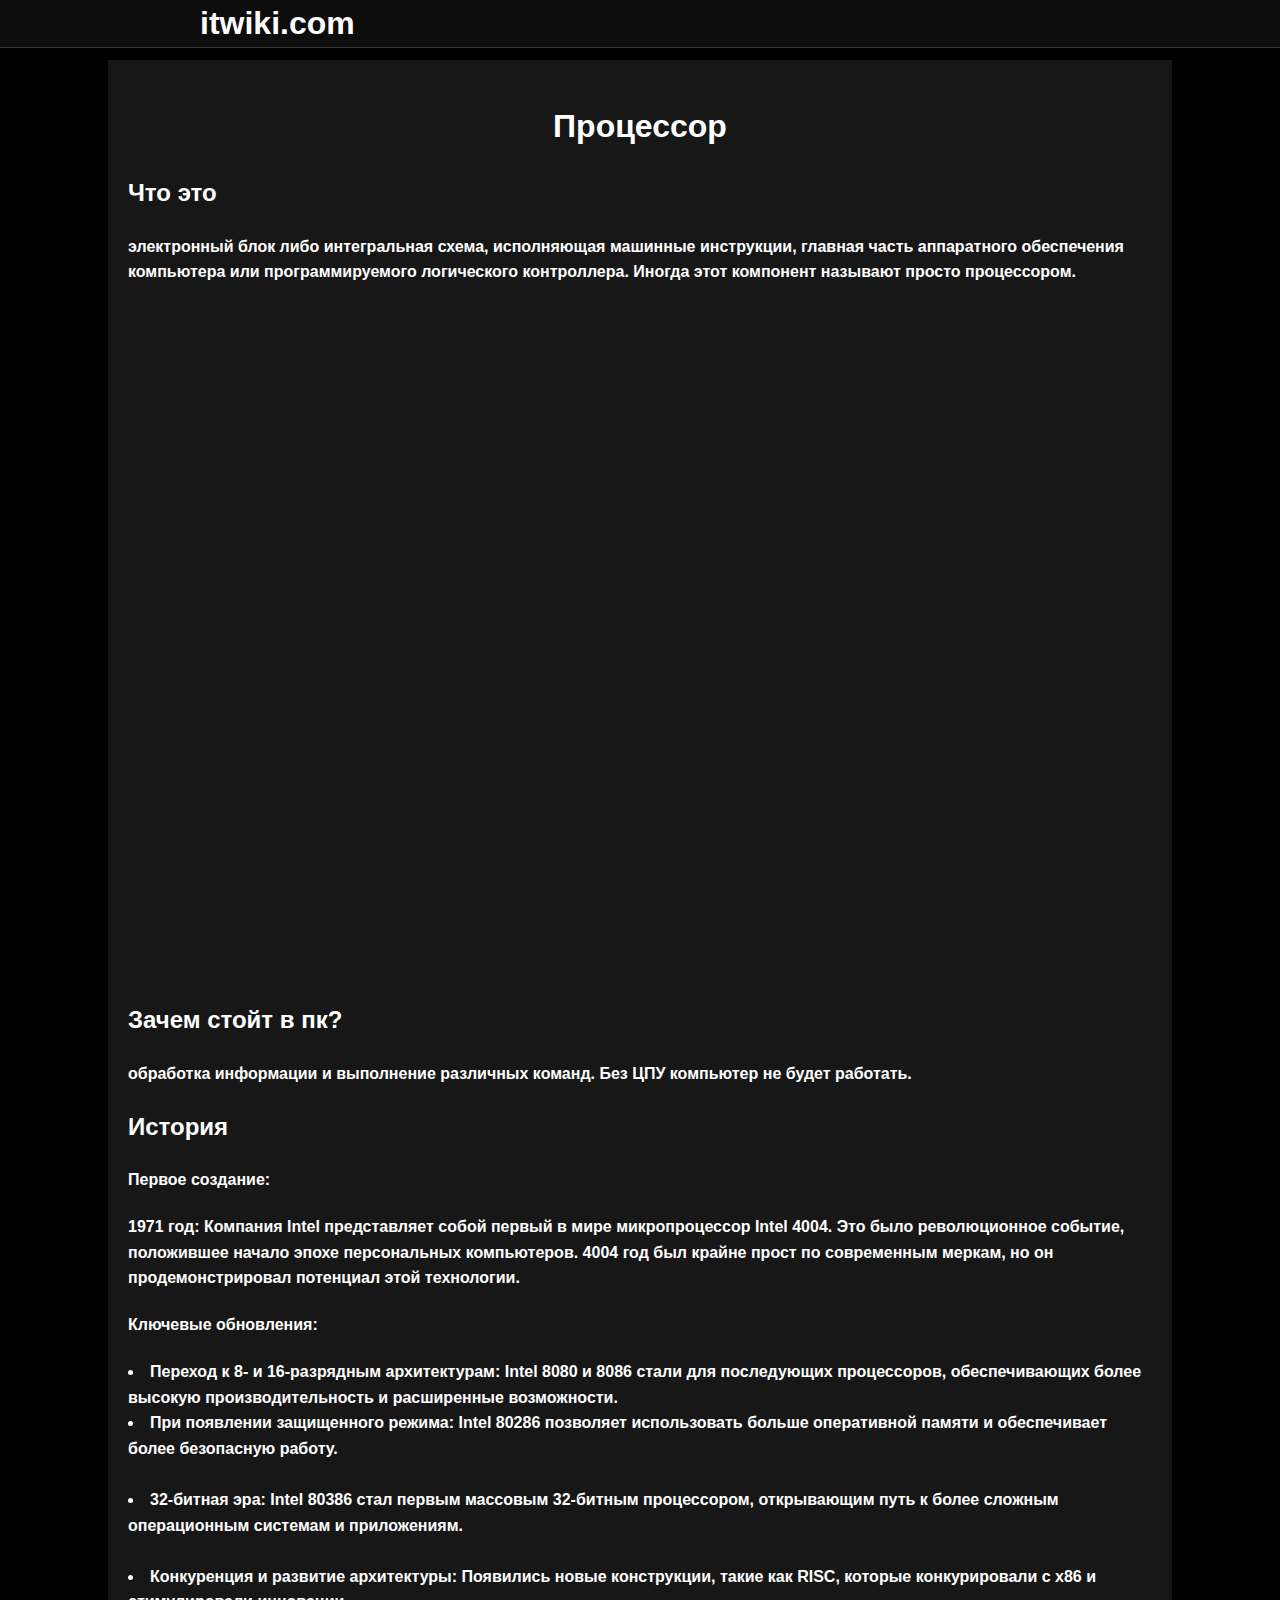
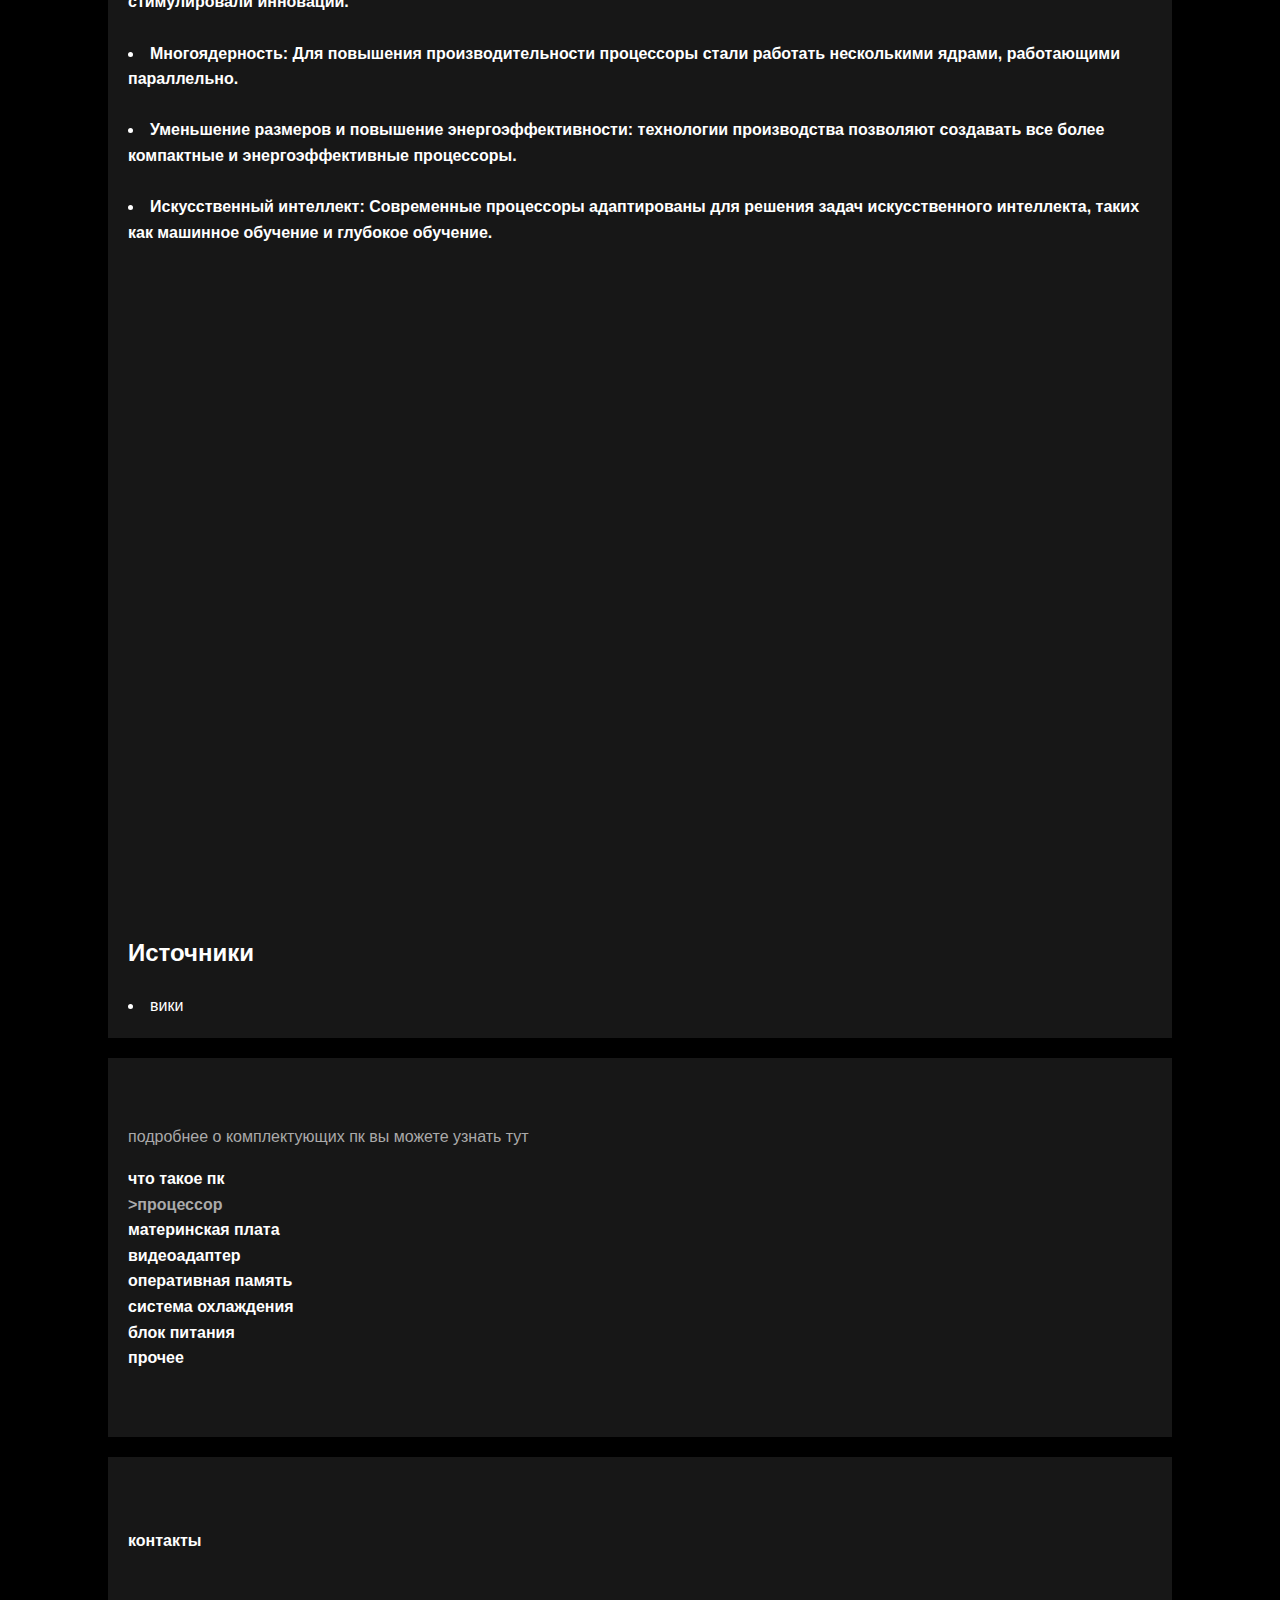
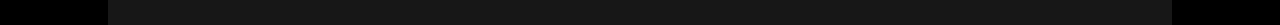
==== 1.html @ 12cbb338 "большое обновление" ====
<html>
<head>
	<title> itwiki.com </title>
	<link rel="stylesheet" href="style.css">
	<link rel="shortcut icon" href="logo.png" type="image/png">
</head>

<body>
	<nav class="uou">
		<h1><center>itwiki.com</center></h1>
	</nav>
	<main>
		<div id="white">
			<h1><center>Процессор</center></h1>
			<h2>Что это</h2>
			<p> <h4>электронный блок либо интегральная схема, исполняющая машинные инструкции, главная часть аппаратного обеспечения компьютера или программируемого логического контроллера. Иногда этот компонент называют просто процессором.</h4></p>
			<center><iframe width="100%" height="75%" src="https://www.youtube.com/embed/qIhZrMg3_Tk?si=TvrmTMYQhdcZgaO8" title="YouTube video player" frameborder="0" allow="accelerometer; autoplay; clipboard-write; encrypted-media; gyroscope; picture-in-picture; web-share" referrerpolicy="strict-origin-when-cross-origin" allowfullscreen></iframe></center>
			<h2>Зачем стойт в пк?</h2>
			<p><h4> обработка информации и выполнение различных команд. Без ЦПУ компьютер не будет работать. </h4></p>
            <h2>История</h2>
			<p><h4>Первое создание:</h4></p>
			<p><h4>1971 год: Компания Intel представляет собой первый в мире микропроцессор Intel 4004. Это было революционное событие, положившее начало эпохе персональных компьютеров. 4004 год был крайне прост по современным меркам, но он продемонстрировал потенциал этой технологии.</h4></p>
            <p><h4>Ключевые обновления:</h4></p>
			<p><h4><li>Переход к 8- и 16-разрядным архитектурам: Intel 8080 и 8086 стали для последующих процессоров, обеспечивающих более высокую производительность и расширенные возможности.<br></li>
			<li>При появлении защищенного режима: Intel 80286 позволяет использовать больше оперативной памяти и обеспечивает более безопасную работу.</li><br>
			<li>32-битная эра: Intel 80386 стал первым массовым 32-битным процессором, открывающим путь к более сложным операционным системам и приложениям.</li><br>
			<li>Конкуренция и развитие архитектуры: Появились новые конструкции, такие как RISC, которые конкурировали с x86 и стимулировали инновации.</li><br>
			<li>Многоядерность: Для повышения производительности процессоры стали работать несколькими ядрами, работающими параллельно.</li><br>
			<li>Уменьшение размеров и повышение энергоэффективности: технологии производства позволяют создавать все более компактные и энергоэффективные процессоры.</li><br>
			<li>Искусственный интеллект: Современные процессоры адаптированы для решения задач искусственного интеллекта, таких как машинное обучение и глубокое обучение.</li></h4></p>
			<center><iframe width="100%" height="72%" src="https://www.youtube.com/embed/rXW-CLByNDs?si=a43rX0kw84INmTlf" title="YouTube video player" frameborder="0" allow="accelerometer; autoplay; clipboard-write; encrypted-media; gyroscope; picture-in-picture; web-share" referrerpolicy="strict-origin-when-cross-origin" allowfullscreen></iframe></center>
			<h2>Источники</h2>
			<li><A href="https://ru.wikipedia.org/wiki/%D0%A6%D0%B5%D0%BD%D1%82%D1%80%D0%B0%D0%BB%D1%8C%D0%BD%D1%8B%D0%B9_%D0%BF%D1%80%D0%BE%D1%86%D0%B5%D1%81%D1%81%D0%BE%D1%80">вики</A></li>
	</main>
			<section>
				<p>
					подробнее о комплектующих пк вы можете узнать тут
					<li><a href="index.html" ><b>что такое пк</b></a></li>
					<li><b>>процессор</b></li>
					<li><a href="2.html"><b>материнская плата</b></a></li>
					<li><A href="3.html"><b>видеоадаптер</b></a></li>
					<li><a href="4.html"><b>оперативная память</b></a></li>
					<li><a href="5.html"><b>система охлаждения</b></a></li>
					<li><a href="6.html"><b>блок питания</b></a></li>
					<li><a href="7.html"><b>прочее</b></a></li>
				</p>
			</section>



	<footer class="dd">
		<li><a href="7.html"><h4>контакты</h4></a></li>
	</footer>
</body>

</html>
---- style.css ----
body {
    font-family: Arial, sans-serif;
    line-height: 1.6;
    margin: 0;
    padding: 0;
    background-color: #000000;
}

nav {
    background: #171717;
    color: #fff;
    padding: 10px;  
    text-align: center;
    margin-bottom: 20px;

}

nav ul {
    list-style-type: none;
    margin: 0;
    padding: 0;
    margin-bottom: 12px;
}

nav ul li {
    display: inline;
    margin-right: 10px;
}

nav ul li a {
    color: #AAAAAA;
    text-decoration: none;
}

nav ul li a:hover {
    text-decoration: underline;
    
}

main {
    padding: 20px;
    max-width: 80%;
    margin: auto;
    background: #171717;
    margin-top: 12px;
    margin-bottom: 20px;
}

nav {
    margin-bottom: 20px;
}

ul {
    list-style-type: square;
    margin-left: 20px;
}


#white   {
    color: white;

}

.uou {
padding-left: 200px;
align-items: center;
box-sizing: border-box;
display: flex;
height: 48;
margin: 0 auto;
background-color: #0D0D0D;
color: white;
border-bottom: 1px solid #373737; 
}
h1 h2 h3 h4 h5 h6 {
    font-family: "Inter";
    color: white;

}
.line {
    border-bottom: 1px solid #373737; /* Параметры линии */
   }
 A {
    text-decoration: none;
    color: white;
 }

 footer {
    list-style-type: none;
    color: #AAAAAA;
    background: #171717;
    padding-bottom: 50px;
    padding-left: 20px;
    padding-right: 20px;
    padding-top: 50px;
    text-align: center;
    display: flex;
    margin-block-start: 1em;
    margin-inline-end: 0px;
    unicode-bidi: isolate;
    max-width: 80%;
    margin: auto;

}
   
dd {
    padding-left: 20px;
    width: calc(25% - 32px);
}

section {
    list-style-type: none;
    color: #AAAAAA;
    background: #171717;
    padding-bottom: 50px;
    padding-left: 20px;
    padding-right: 20px;
    padding-top: 50px;
;    margin-block-start: 1em;
    margin-inline-end: 0px;
    unicode-bidi: isolate;
    max-width: 80%;
    margin: auto;
    padding-left: 20px;
    margin-bottom: 20px;
}
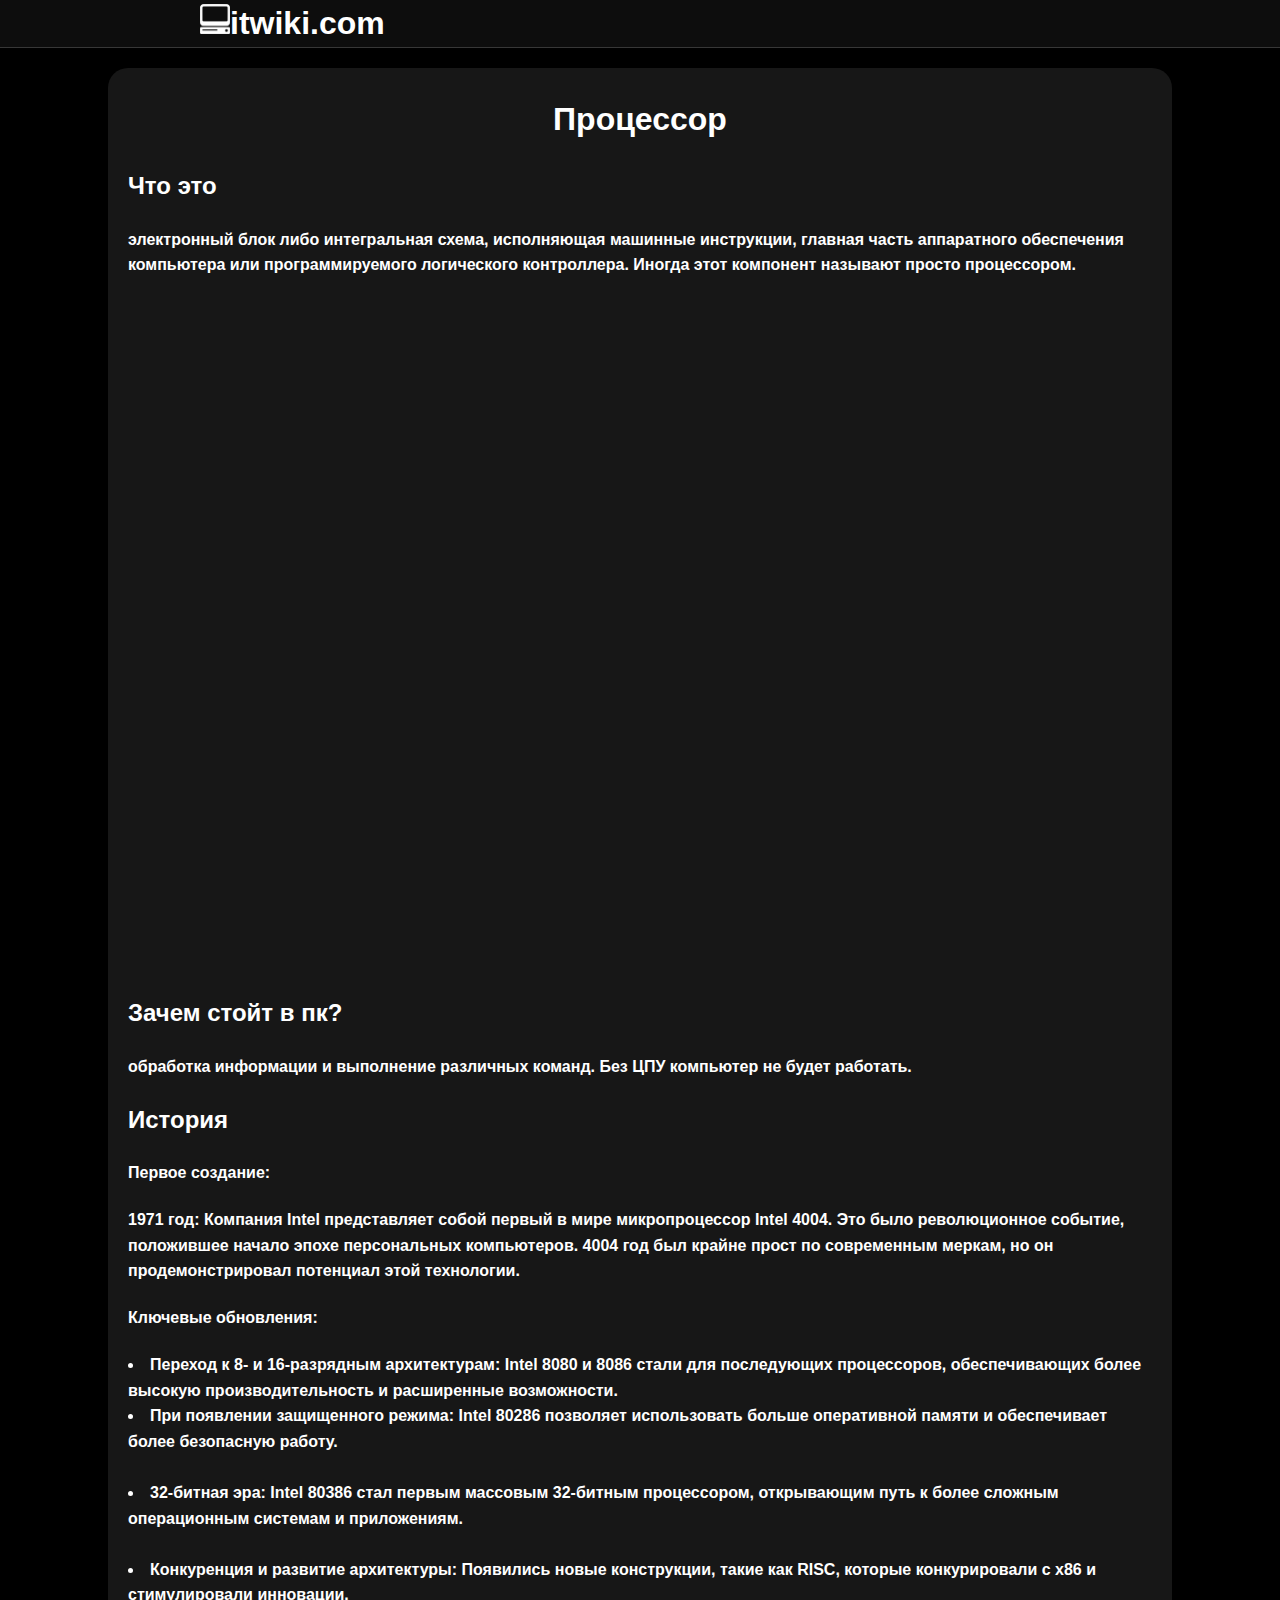
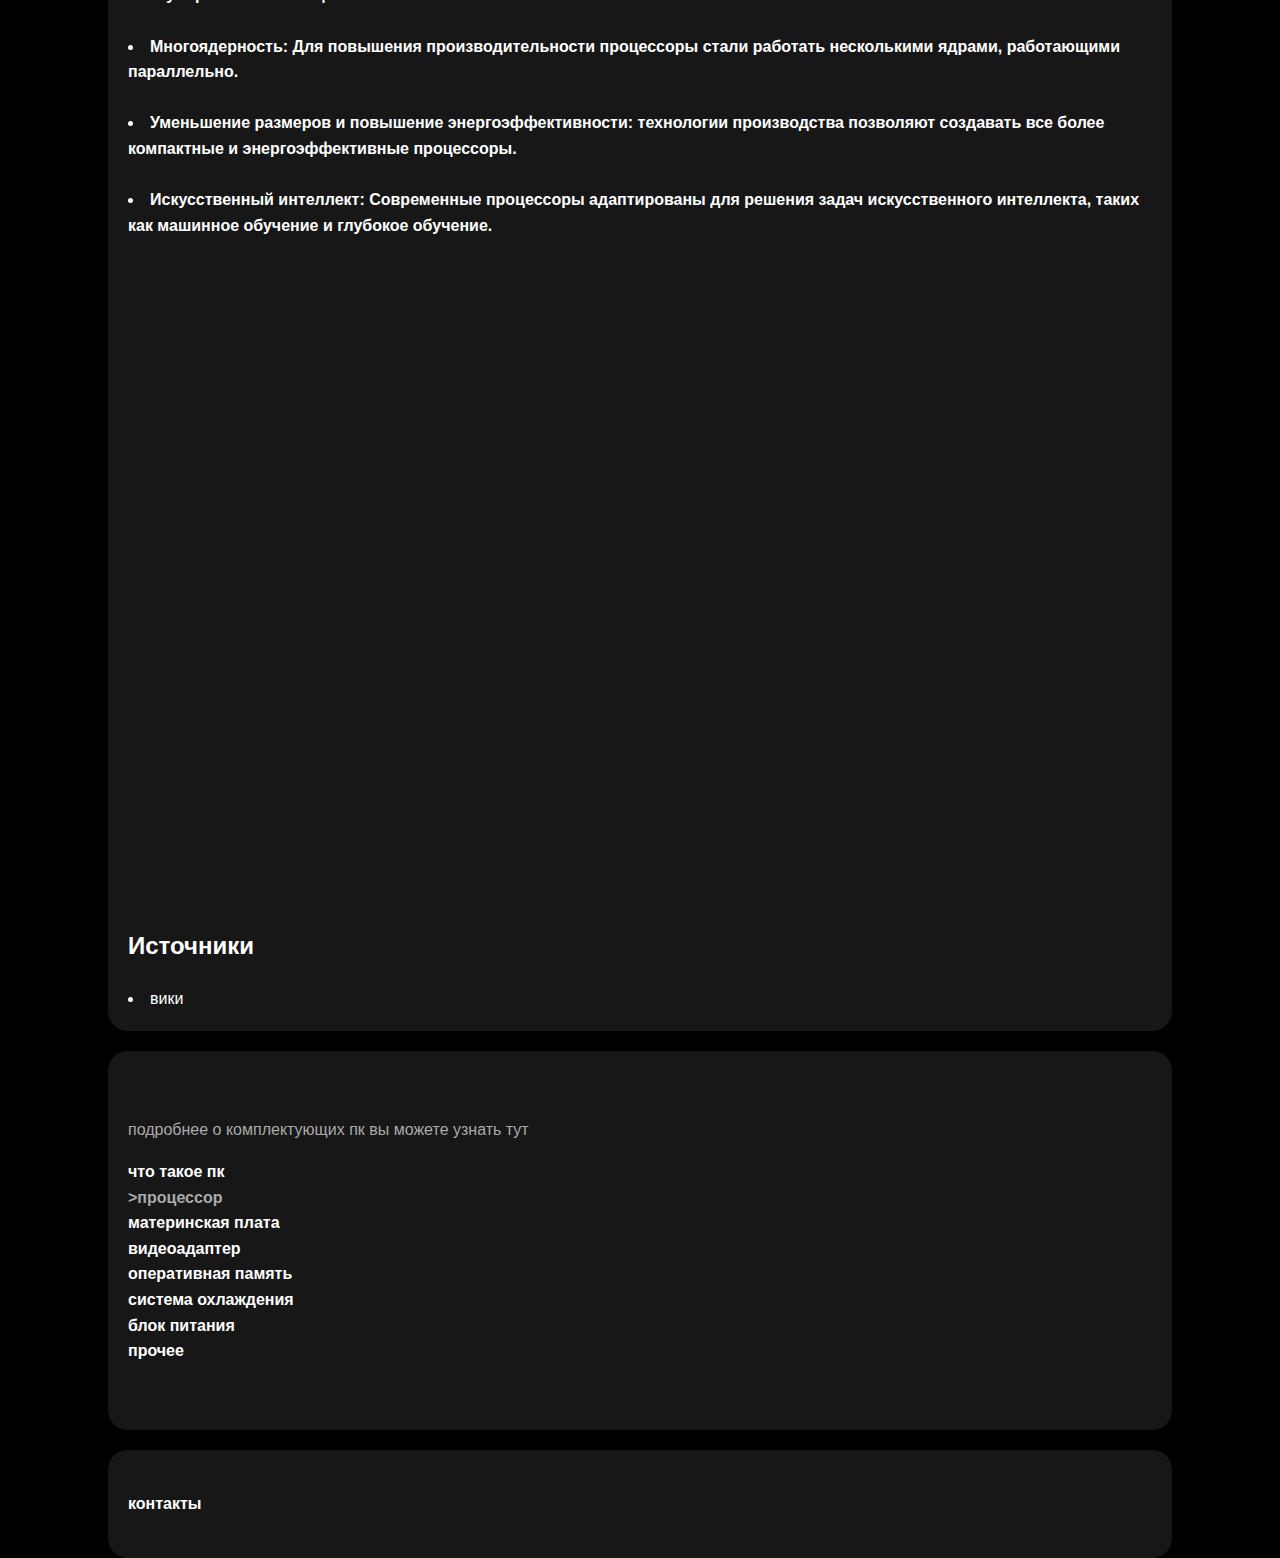
==== commit dee6dba7: "обнавление дизайна добавление иконки скругление" ====
--- a/1.html
+++ b/1.html
@@ -7,7 +7,7 @@
 
 <body>
 	<nav class="uou">
-		<h1><center>itwiki.com</center></h1>
+		<h1><center><img class = "logo" src="computer-64.png" alt="лого сайта">itwiki.com</center></h1>
 	</nav>
 	<main>
 		<div id="white">
--- a/style.css
+++ b/style.css
@@ -39,11 +39,16 @@
 
 main {
     padding: 20px;
+    padding-left: 20px;
+    padding-top: 5px;
+    padding-bottom: 20px;
+    padding-right: 20px;
     max-width: 80%;
     margin: auto;
     background: #171717;
     margin-top: 12px;
     margin-bottom: 20px;
+    border-radius: 20px;
 }
 
 nav {
@@ -63,11 +68,11 @@
 
 .uou {
 padding-left: 200px;
+padding-right: 200px;
 align-items: center;
 box-sizing: border-box;
 display: flex;
 height: 48;
-margin: 0 auto;
 background-color: #0D0D0D;
 color: white;
 border-bottom: 1px solid #373737; 
@@ -89,10 +94,10 @@
     list-style-type: none;
     color: #AAAAAA;
     background: #171717;
-    padding-bottom: 50px;
+    padding-bottom: 20px;
     padding-left: 20px;
     padding-right: 20px;
-    padding-top: 50px;
+    padding-top: 20px;
     text-align: center;
     display: flex;
     margin-block-start: 1em;
@@ -100,6 +105,7 @@
     unicode-bidi: isolate;
     max-width: 80%;
     margin: auto;
+    border-radius: 20px;
 
 }
    
@@ -123,4 +129,9 @@
     margin: auto;
     padding-left: 20px;
     margin-bottom: 20px;
+    border-radius: 20px;
+}
+.logo {
+    width: 30px;
+    height: 30px;
 }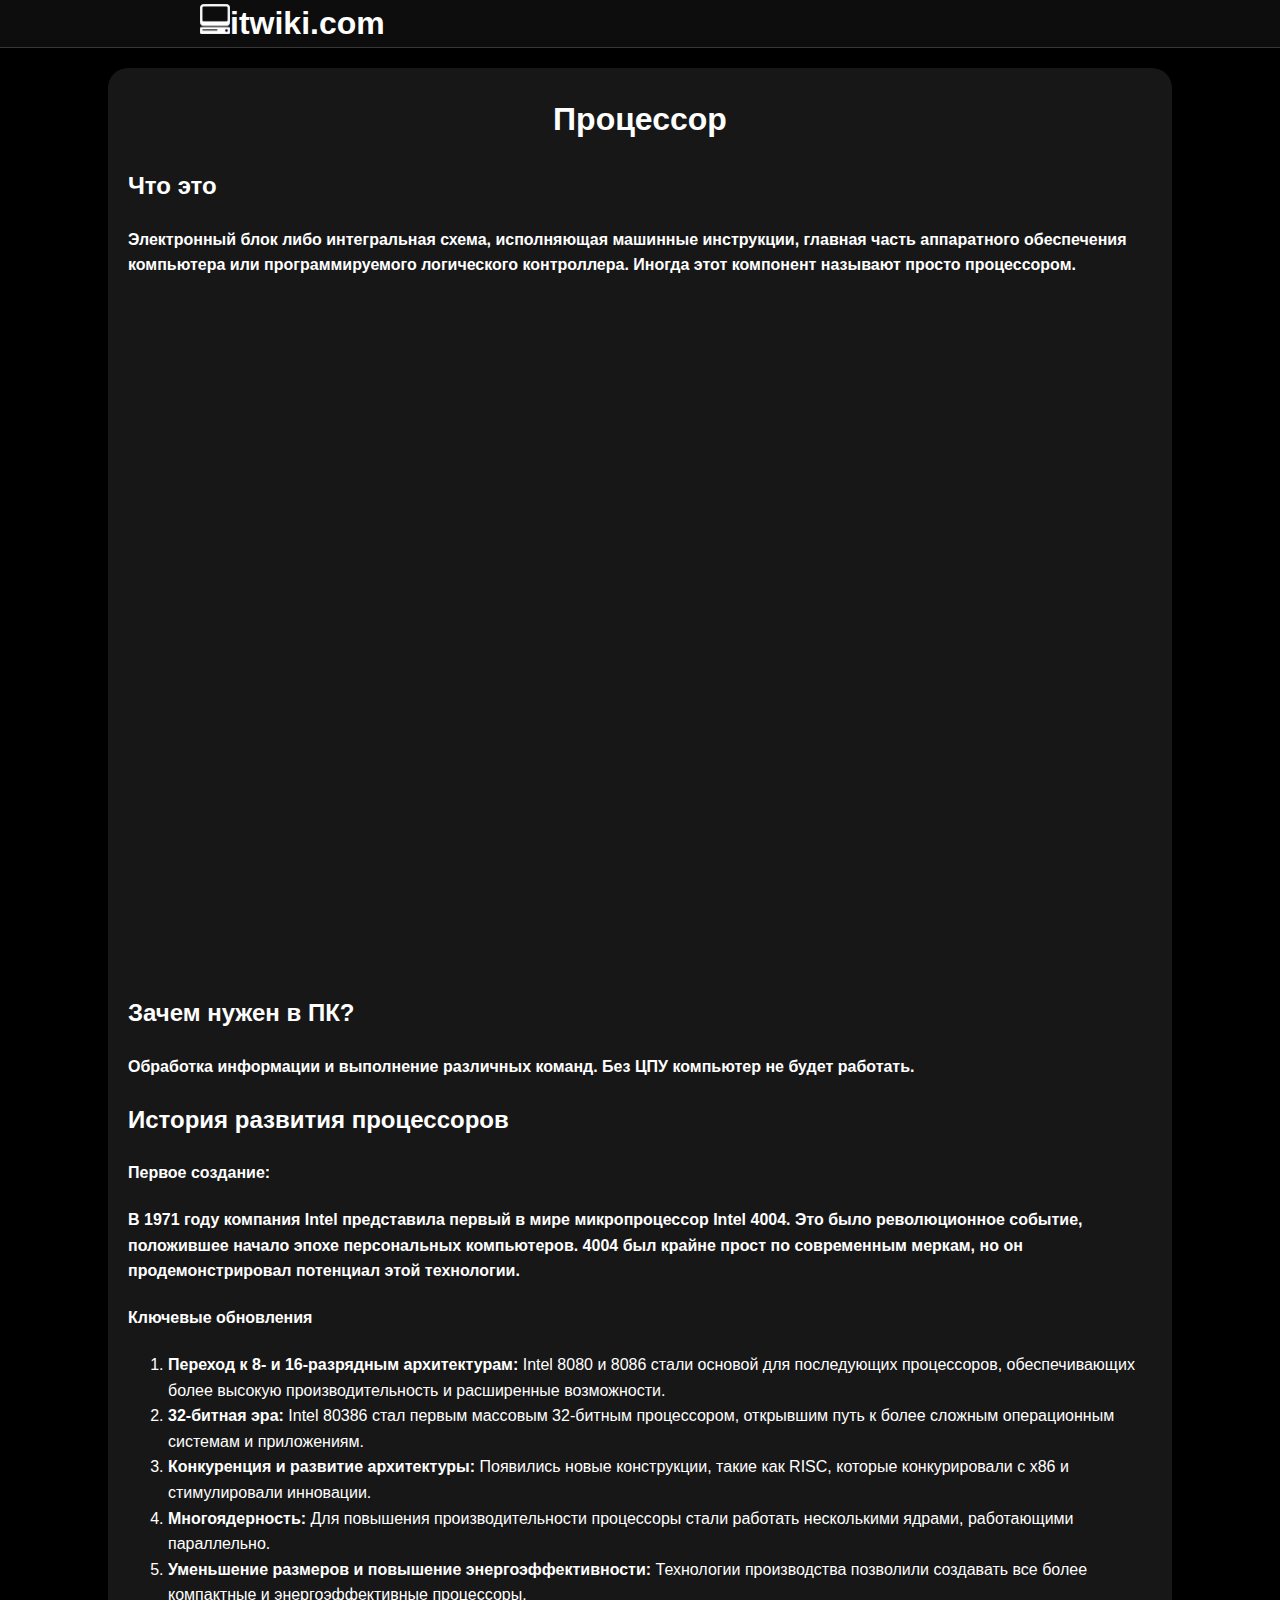
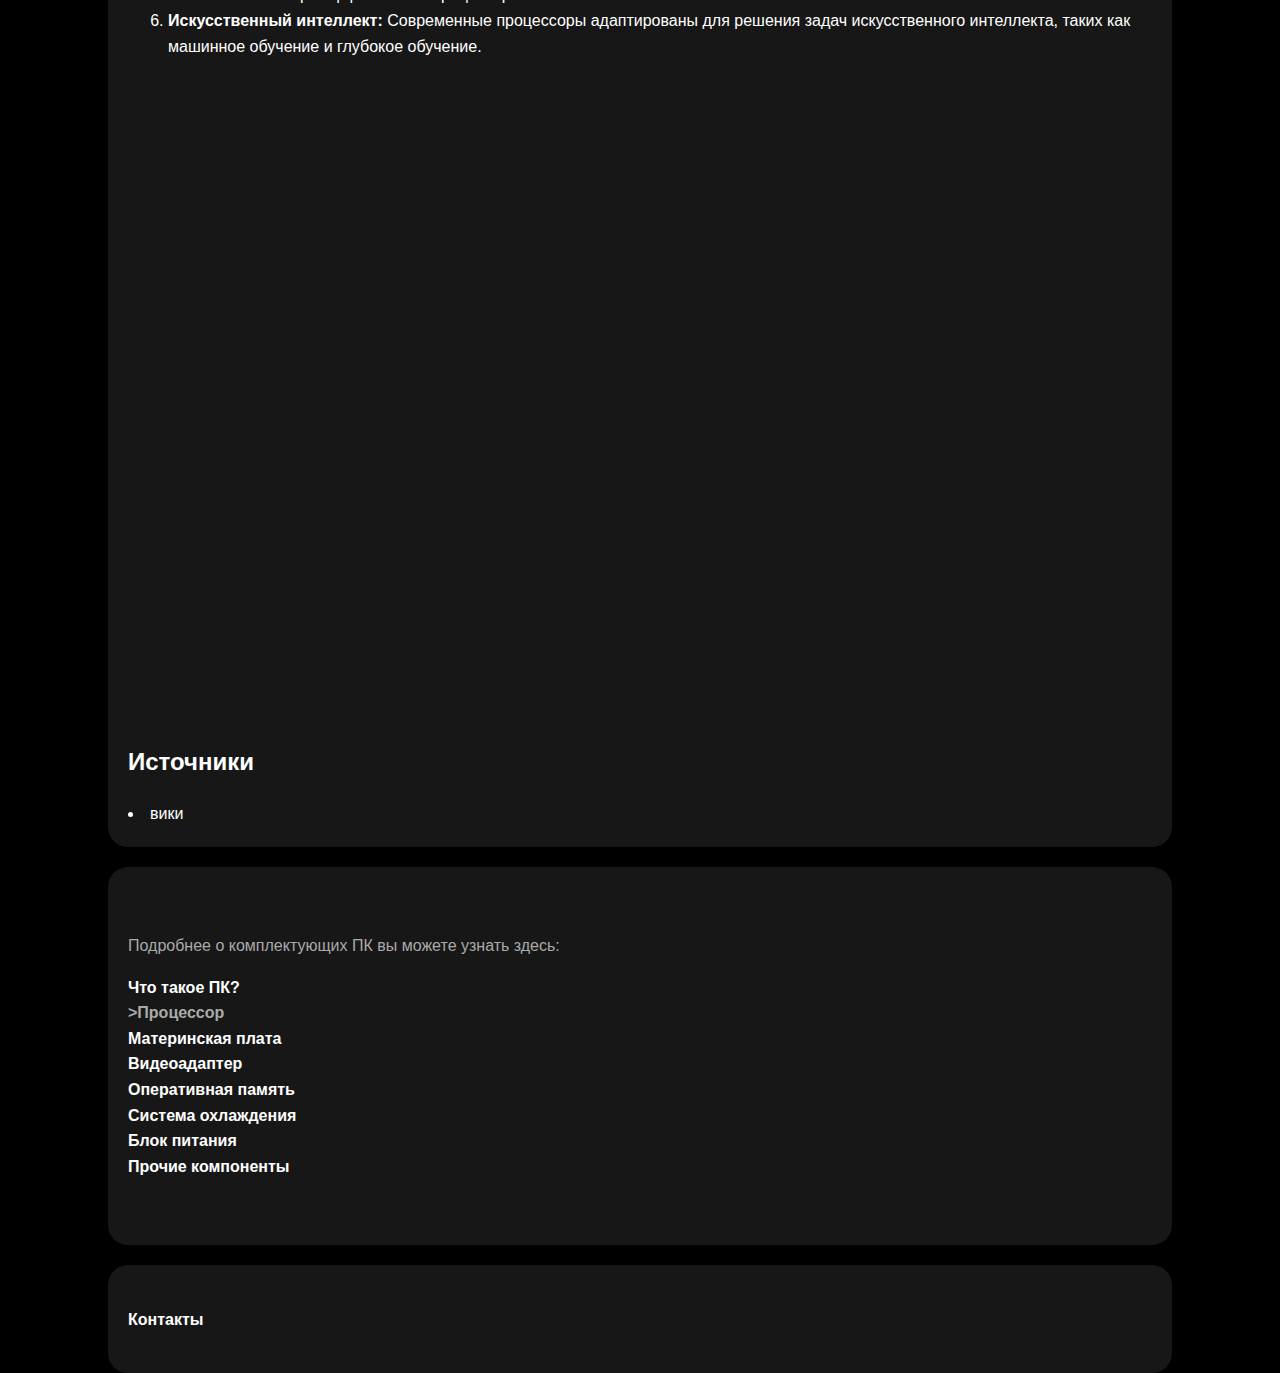
==== commit 92dda59c: "изменение оформления и орфографий" ====
--- a/1.html
+++ b/1.html
@@ -13,43 +13,44 @@
 		<div id="white">
 			<h1><center>Процессор</center></h1>
 			<h2>Что это</h2>
-			<p> <h4>электронный блок либо интегральная схема, исполняющая машинные инструкции, главная часть аппаратного обеспечения компьютера или программируемого логического контроллера. Иногда этот компонент называют просто процессором.</h4></p>
+			<p><h4>Электронный блок либо интегральная схема, исполняющая машинные инструкции, главная часть аппаратного обеспечения компьютера или программируемого логического контроллера. Иногда этот компонент называют просто процессором.</h4></p>
 			<center><iframe width="100%" height="75%" src="https://www.youtube.com/embed/qIhZrMg3_Tk?si=TvrmTMYQhdcZgaO8" title="YouTube video player" frameborder="0" allow="accelerometer; autoplay; clipboard-write; encrypted-media; gyroscope; picture-in-picture; web-share" referrerpolicy="strict-origin-when-cross-origin" allowfullscreen></iframe></center>
-			<h2>Зачем стойт в пк?</h2>
-			<p><h4> обработка информации и выполнение различных команд. Без ЦПУ компьютер не будет работать. </h4></p>
-            <h2>История</h2>
+			<h2>Зачем нужен в ПК?</h2>
+			<p><h4>Обработка информации и выполнение различных команд. Без ЦПУ компьютер не будет работать.</h4></p>
+            <h2>История развития процессоров</h2>
 			<p><h4>Первое создание:</h4></p>
-			<p><h4>1971 год: Компания Intel представляет собой первый в мире микропроцессор Intel 4004. Это было революционное событие, положившее начало эпохе персональных компьютеров. 4004 год был крайне прост по современным меркам, но он продемонстрировал потенциал этой технологии.</h4></p>
-            <p><h4>Ключевые обновления:</h4></p>
-			<p><h4><li>Переход к 8- и 16-разрядным архитектурам: Intel 8080 и 8086 стали для последующих процессоров, обеспечивающих более высокую производительность и расширенные возможности.<br></li>
-			<li>При появлении защищенного режима: Intel 80286 позволяет использовать больше оперативной памяти и обеспечивает более безопасную работу.</li><br>
-			<li>32-битная эра: Intel 80386 стал первым массовым 32-битным процессором, открывающим путь к более сложным операционным системам и приложениям.</li><br>
-			<li>Конкуренция и развитие архитектуры: Появились новые конструкции, такие как RISC, которые конкурировали с x86 и стимулировали инновации.</li><br>
-			<li>Многоядерность: Для повышения производительности процессоры стали работать несколькими ядрами, работающими параллельно.</li><br>
-			<li>Уменьшение размеров и повышение энергоэффективности: технологии производства позволяют создавать все более компактные и энергоэффективные процессоры.</li><br>
-			<li>Искусственный интеллект: Современные процессоры адаптированы для решения задач искусственного интеллекта, таких как машинное обучение и глубокое обучение.</li></h4></p>
+			<p><h4>В 1971 году компания Intel представила первый в мире микропроцессор Intel 4004. Это было революционное событие, положившее начало эпохе персональных компьютеров. 4004 был крайне прост по современным меркам, но он продемонстрировал потенциал этой технологии.</h4></p>
+            <p><h4>Ключевые обновления</h4></p>
+			<ol>
+				<li><strong>Переход к 8- и 16-разрядным архитектурам:</strong> Intel 8080 и 8086 стали основой для последующих процессоров, обеспечивающих более высокую производительность и расширенные возможности.</li>
+				<li><strong>32-битная эра:</strong> Intel 80386 стал первым массовым 32-битным процессором, открывшим путь к более сложным операционным системам и приложениям.</li>
+				<li><strong>Конкуренция и развитие архитектуры:</strong> Появились новые конструкции, такие как RISC, которые конкурировали с x86 и стимулировали инновации.</li>
+				<li><strong>Многоядерность:</strong> Для повышения производительности процессоры стали работать несколькими ядрами, работающими параллельно.</li>
+				<li><strong>Уменьшение размеров и повышение энергоэффективности:</strong> Технологии производства позволили создавать все более компактные и энергоэффективные процессоры.</li>
+				<li><strong>Искусственный интеллект:</strong> Современные процессоры адаптированы для решения задач искусственного интеллекта, таких как машинное обучение и глубокое обучение.</li>
+			</ol>
 			<center><iframe width="100%" height="72%" src="https://www.youtube.com/embed/rXW-CLByNDs?si=a43rX0kw84INmTlf" title="YouTube video player" frameborder="0" allow="accelerometer; autoplay; clipboard-write; encrypted-media; gyroscope; picture-in-picture; web-share" referrerpolicy="strict-origin-when-cross-origin" allowfullscreen></iframe></center>
 			<h2>Источники</h2>
 			<li><A href="https://ru.wikipedia.org/wiki/%D0%A6%D0%B5%D0%BD%D1%82%D1%80%D0%B0%D0%BB%D1%8C%D0%BD%D1%8B%D0%B9_%D0%BF%D1%80%D0%BE%D1%86%D0%B5%D1%81%D1%81%D0%BE%D1%80">вики</A></li>
 	</main>
 			<section>
 				<p>
-					подробнее о комплектующих пк вы можете узнать тут
-					<li><a href="index.html" ><b>что такое пк</b></a></li>
-					<li><b>>процессор</b></li>
-					<li><a href="2.html"><b>материнская плата</b></a></li>
-					<li><A href="3.html"><b>видеоадаптер</b></a></li>
-					<li><a href="4.html"><b>оперативная память</b></a></li>
-					<li><a href="5.html"><b>система охлаждения</b></a></li>
-					<li><a href="6.html"><b>блок питания</b></a></li>
-					<li><a href="7.html"><b>прочее</b></a></li>
+					Подробнее о комплектующих ПК вы можете узнать здесь:
+					<li><A href="index.html"><b>Что такое ПК?</b></A></li>
+					<li><b>>Процессор</b></li>
+					<li><a href="2.html"><b>Материнская плата</b></a></li>
+					<li><A href="3.html"><b>Видеоадаптер</b></a></li>
+					<li><a href="4.html"><b>Оперативная память</b></a></li>
+					<li><a href="5.html"><b>Система охлаждения</b></a></li>
+					<li><a href="6.html"><b>Блок питания</b></a></li>
+					<li><a href="7.html"><b>Прочие компоненты</b></a></li>
 				</p>
 			</section>
 
 
 
 	<footer class="dd">
-		<li><a href="7.html"><h4>контакты</h4></a></li>
+		<li><a href="7.html"><h4>Контакты</h4></a></li>
 	</footer>
 </body>
 
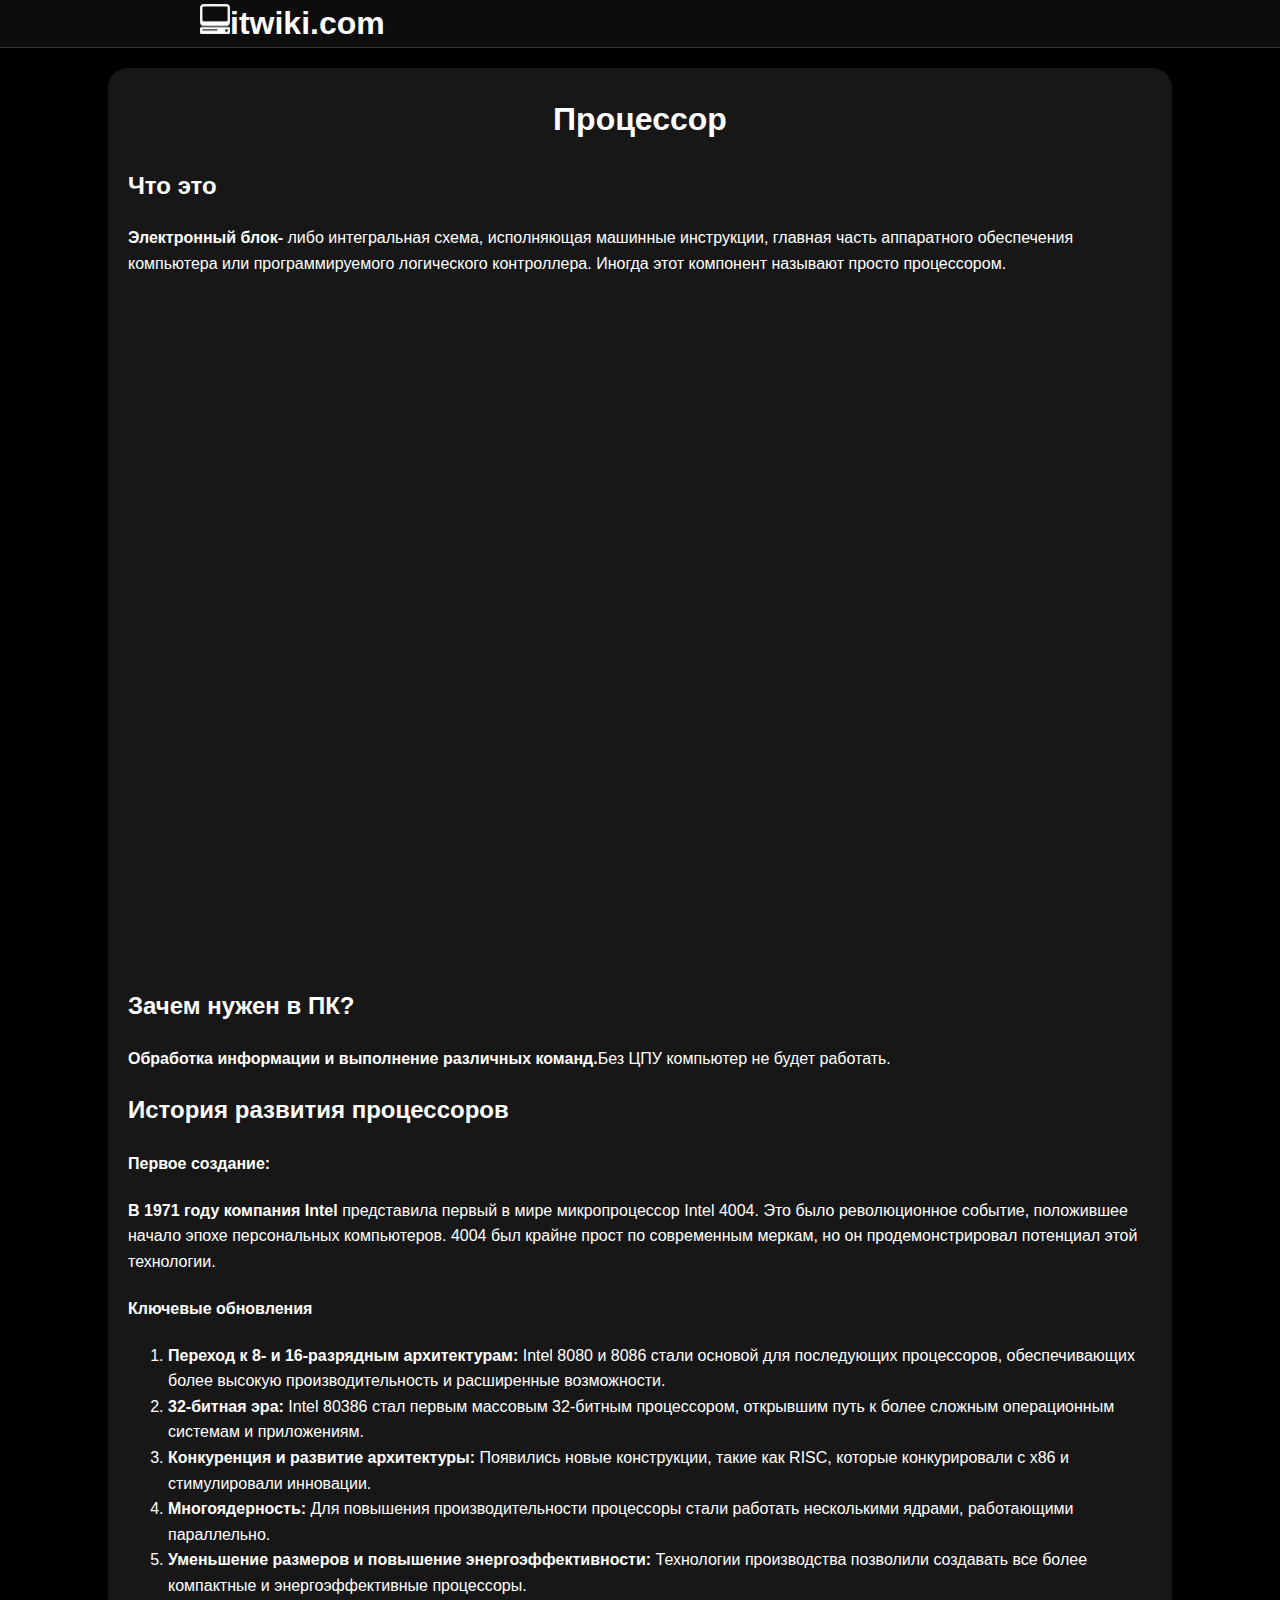
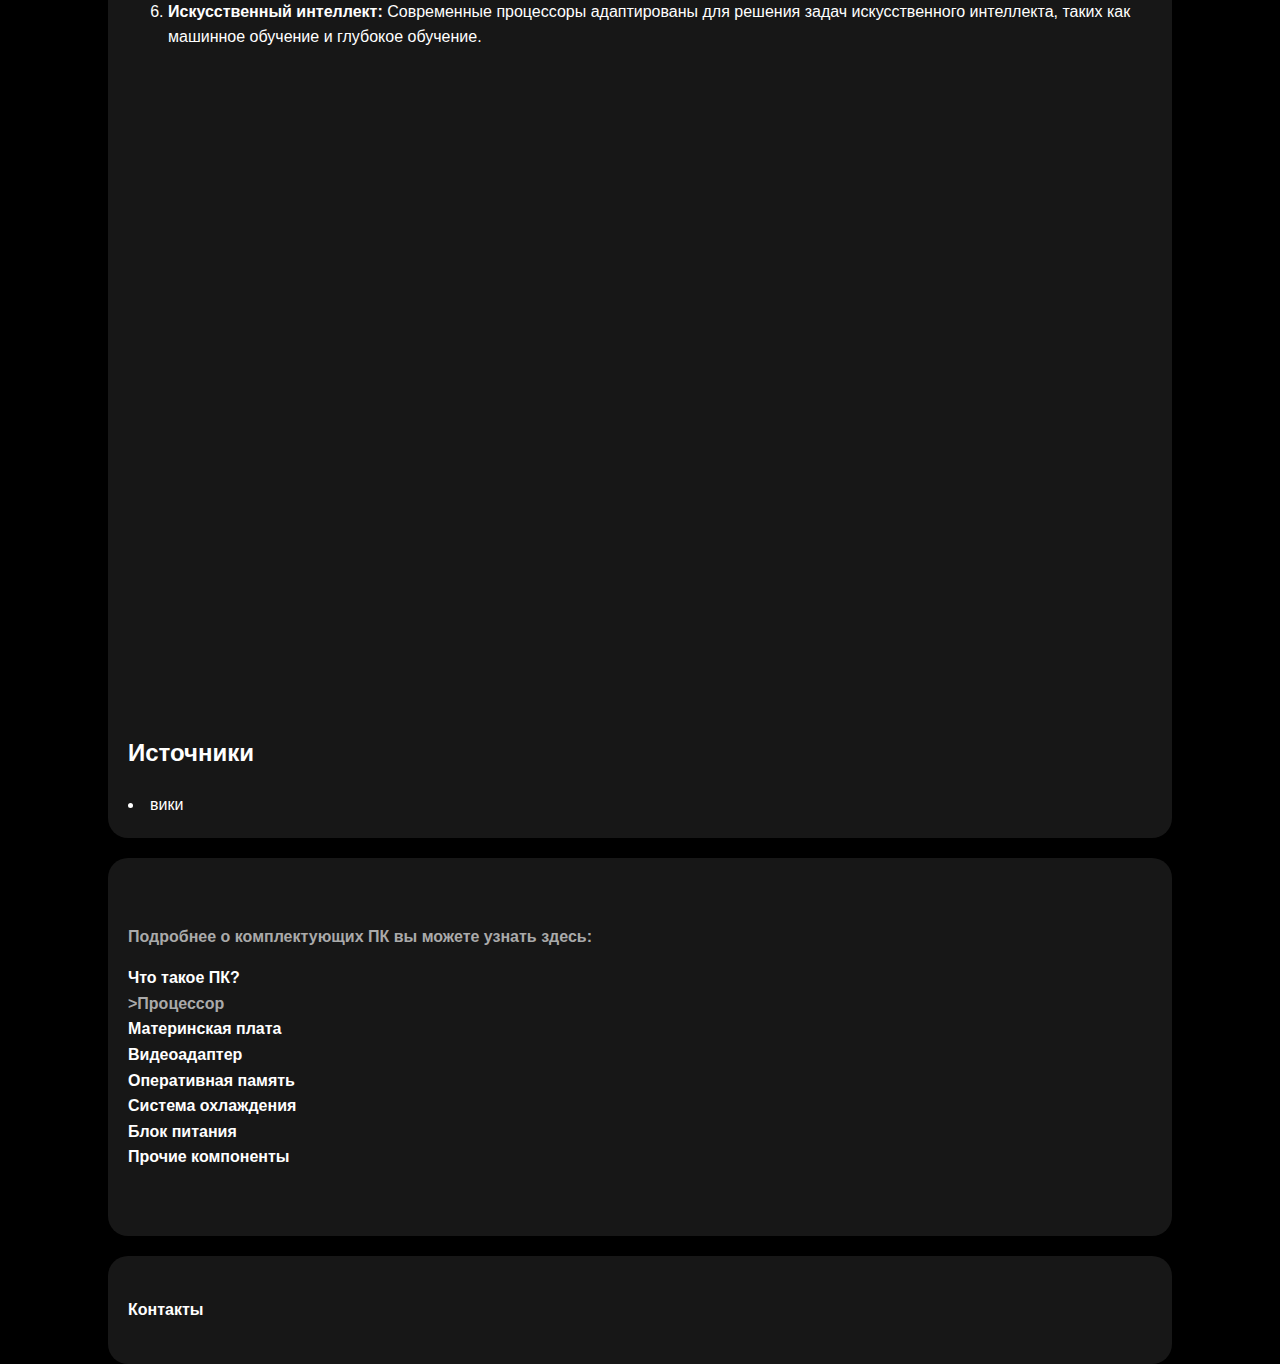
==== commit df73e6a1: "доделывание прошлого обновления" ====
--- a/1.html
+++ b/1.html
@@ -13,13 +13,13 @@
 		<div id="white">
 			<h1><center>Процессор</center></h1>
 			<h2>Что это</h2>
-			<p><h4>Электронный блок либо интегральная схема, исполняющая машинные инструкции, главная часть аппаратного обеспечения компьютера или программируемого логического контроллера. Иногда этот компонент называют просто процессором.</h4></p>
+			<p><strong>Электронный блок-</strong> либо интегральная схема, исполняющая машинные инструкции, главная часть аппаратного обеспечения компьютера или программируемого логического контроллера. Иногда этот компонент называют просто процессором.</p>
 			<center><iframe width="100%" height="75%" src="https://www.youtube.com/embed/qIhZrMg3_Tk?si=TvrmTMYQhdcZgaO8" title="YouTube video player" frameborder="0" allow="accelerometer; autoplay; clipboard-write; encrypted-media; gyroscope; picture-in-picture; web-share" referrerpolicy="strict-origin-when-cross-origin" allowfullscreen></iframe></center>
 			<h2>Зачем нужен в ПК?</h2>
-			<p><h4>Обработка информации и выполнение различных команд. Без ЦПУ компьютер не будет работать.</h4></p>
+			<p><strong>Обработка информации и выполнение различных команд.</strong>Без ЦПУ компьютер не будет работать.</p>
             <h2>История развития процессоров</h2>
 			<p><h4>Первое создание:</h4></p>
-			<p><h4>В 1971 году компания Intel представила первый в мире микропроцессор Intel 4004. Это было революционное событие, положившее начало эпохе персональных компьютеров. 4004 был крайне прост по современным меркам, но он продемонстрировал потенциал этой технологии.</h4></p>
+			<p><strong>В 1971 году компания Intel</strong> представила первый в мире микропроцессор Intel 4004. Это было революционное событие, положившее начало эпохе персональных компьютеров. 4004 был крайне прост по современным меркам, но он продемонстрировал потенциал этой технологии.</p>
             <p><h4>Ключевые обновления</h4></p>
 			<ol>
 				<li><strong>Переход к 8- и 16-разрядным архитектурам:</strong> Intel 8080 и 8086 стали основой для последующих процессоров, обеспечивающих более высокую производительность и расширенные возможности.</li>
@@ -35,7 +35,7 @@
 	</main>
 			<section>
 				<p>
-					Подробнее о комплектующих ПК вы можете узнать здесь:
+				<strong>Подробнее о комплектующих ПК вы можете узнать здесь:</strong>
 					<li><A href="index.html"><b>Что такое ПК?</b></A></li>
 					<li><b>>Процессор</b></li>
 					<li><a href="2.html"><b>Материнская плата</b></a></li>
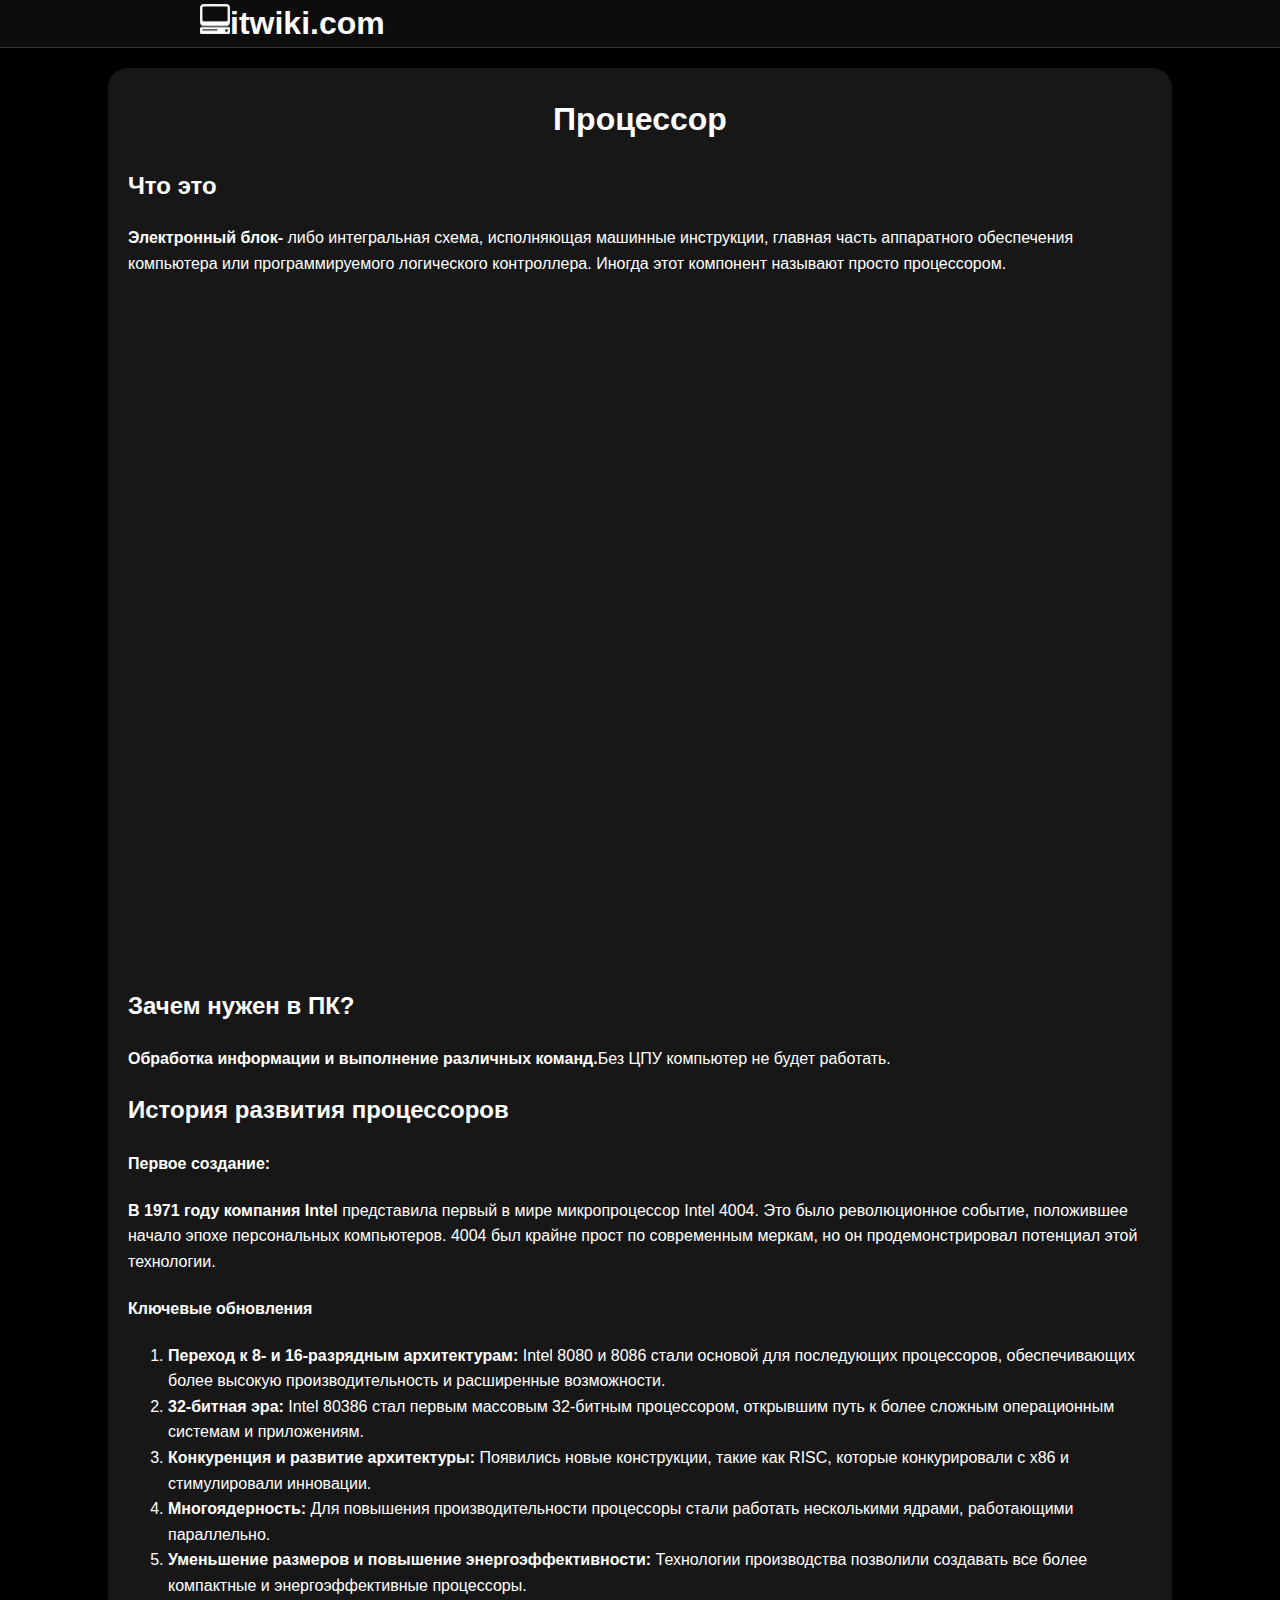
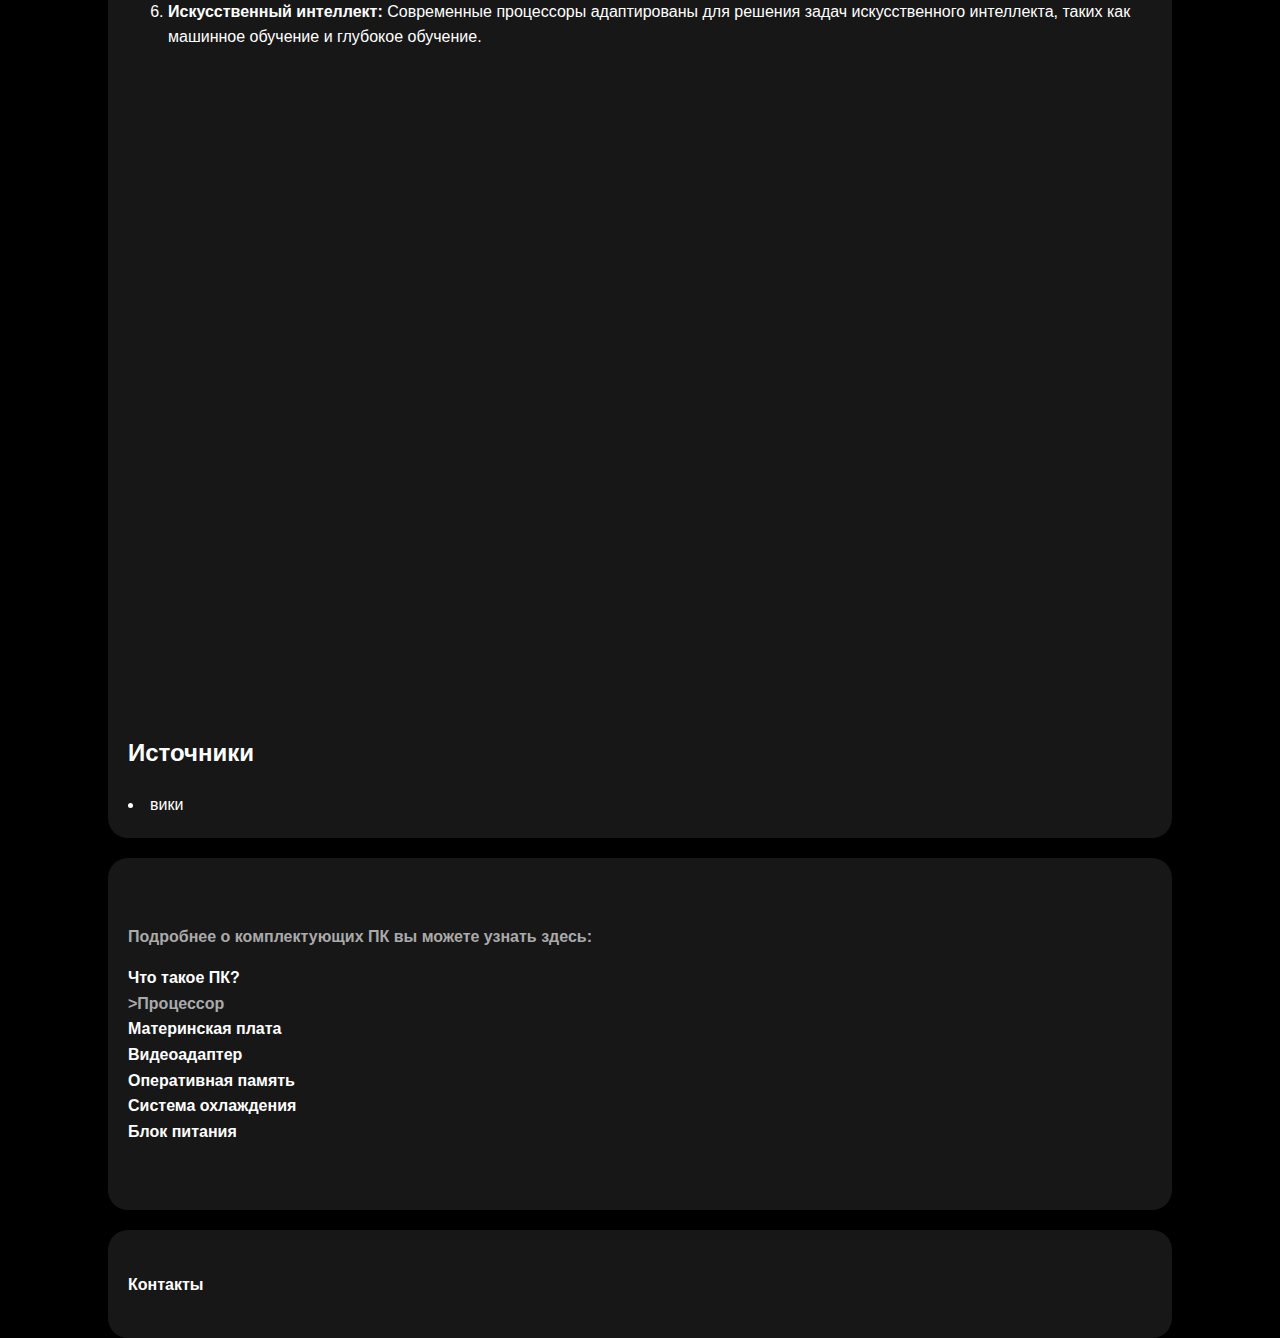
==== commit 5d881e72: "закончил обновления с орфоглением текста" ====
--- a/1.html
+++ b/1.html
@@ -7,7 +7,7 @@
 
 <body>
 	<nav class="uou">
-		<h1><center><img class = "logo" src="computer-64.png" alt="лого сайта">itwiki.com</center></h1>
+		<h1><center><img class = "logo" src="img/computer-64.png" alt="лого сайта">itwiki.com</center></h1>
 	</nav>
 	<main>
 		<div id="white">
@@ -43,7 +43,6 @@
 					<li><a href="4.html"><b>Оперативная память</b></a></li>
 					<li><a href="5.html"><b>Система охлаждения</b></a></li>
 					<li><a href="6.html"><b>Блок питания</b></a></li>
-					<li><a href="7.html"><b>Прочие компоненты</b></a></li>
 				</p>
 			</section>
 
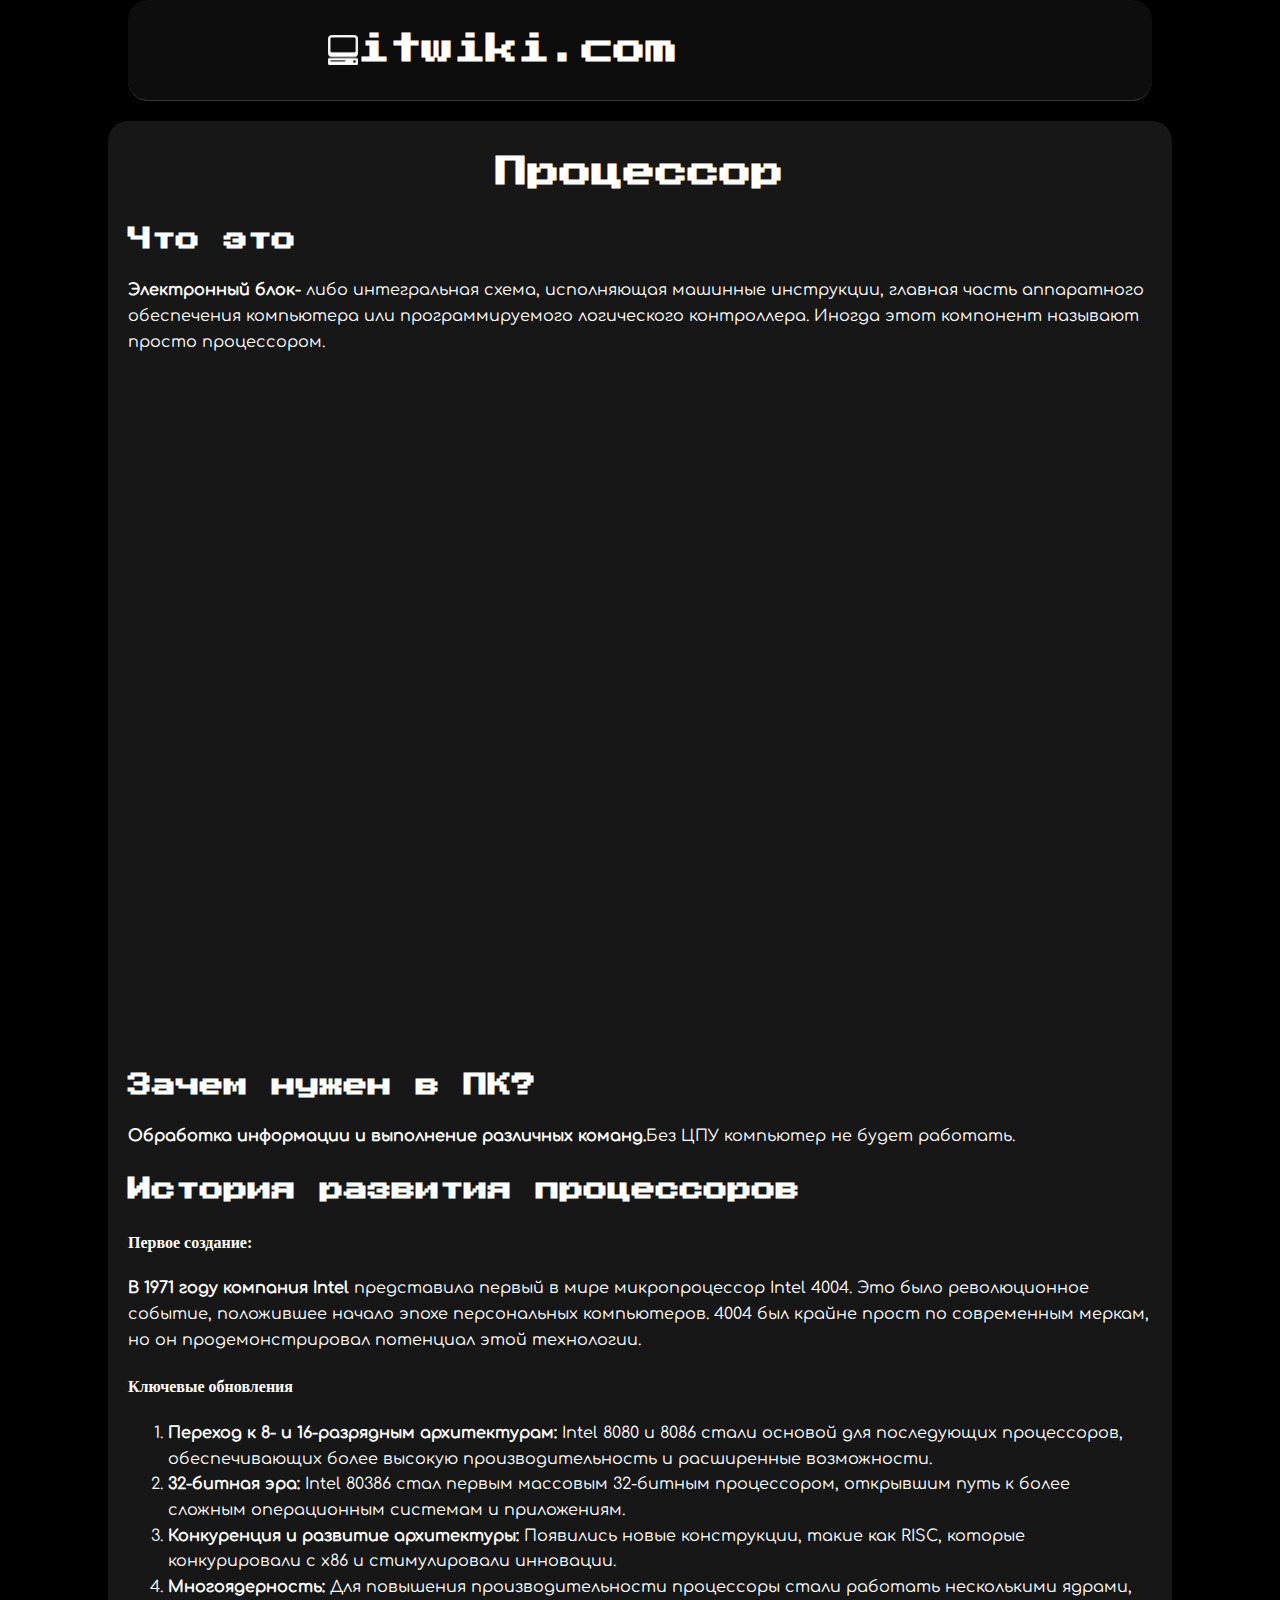
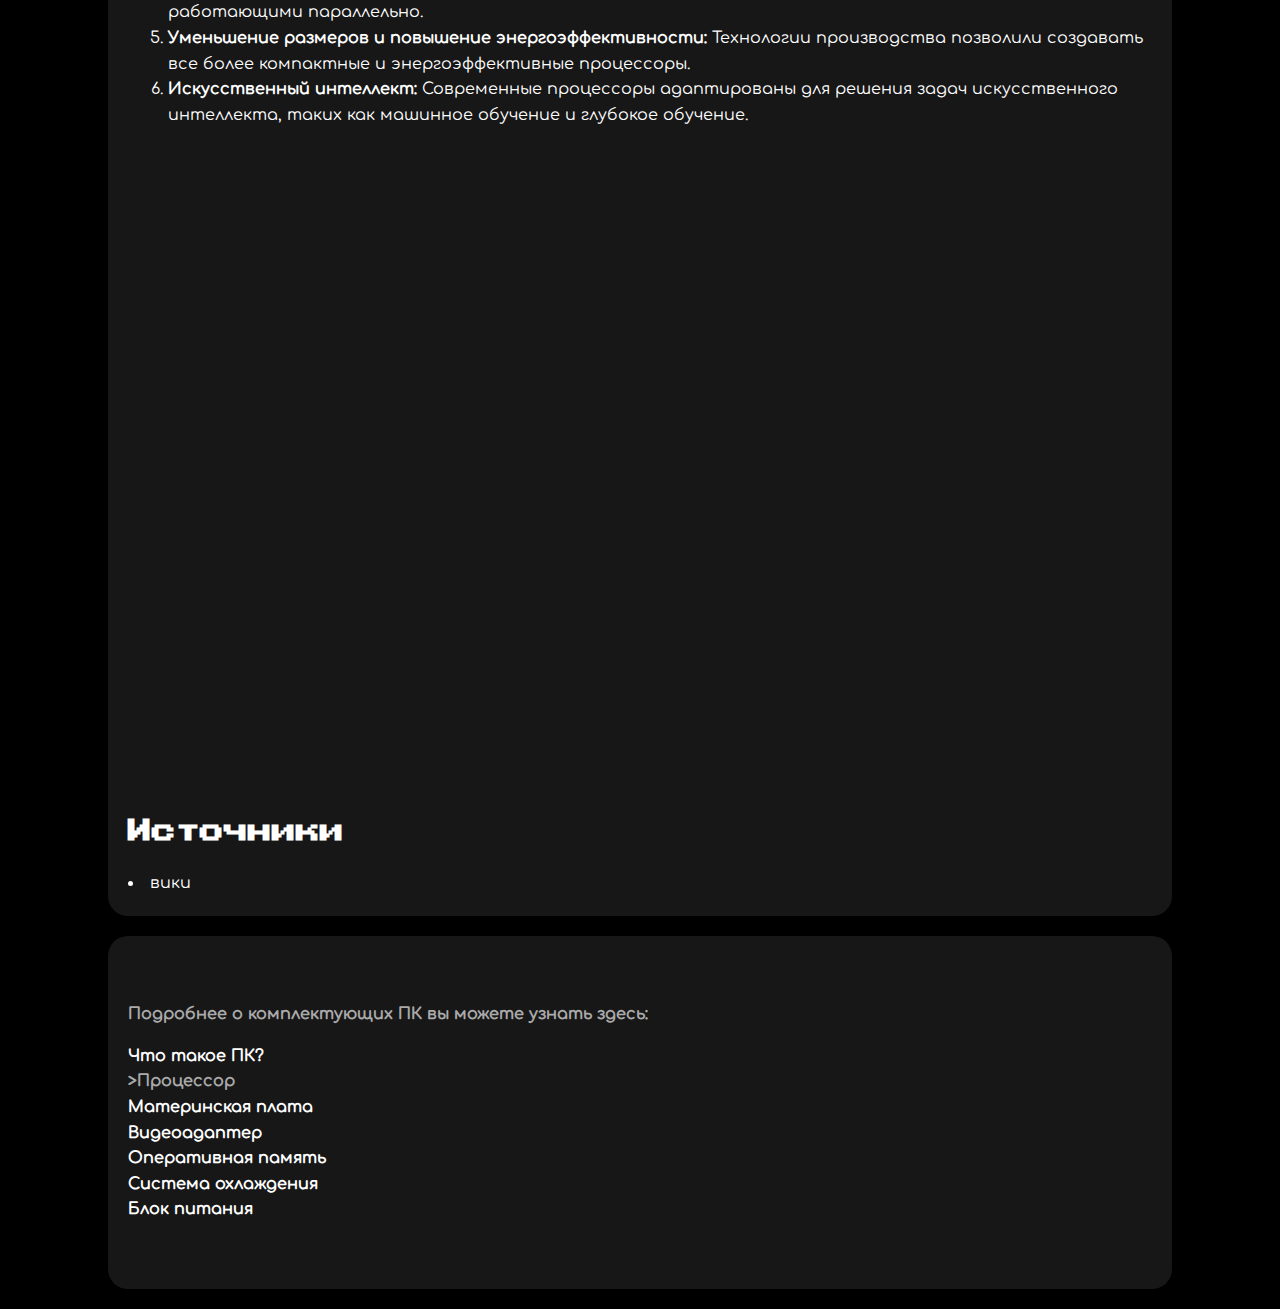
==== commit 004765d5: "адаптация под телефоны и планшеты" ====
--- a/1.html
+++ b/1.html
@@ -3,12 +3,14 @@
 	<title> itwiki.com </title>
 	<link rel="stylesheet" href="style.css">
 	<link rel="shortcut icon" href="logo.png" type="image/png">
+	<meta name="viewport" content="width=device-width, initial-scale=1.0">
 </head>
 
 <body>
-	<nav class="uou">
+	<section class="uou">
 		<h1><center><img class = "logo" src="img/computer-64.png" alt="лого сайта">itwiki.com</center></h1>
-	</nav>
+	</section>
+
 	<main>
 		<div id="white">
 			<h1><center>Процессор</center></h1>
@@ -48,9 +50,6 @@
 
 
 
-	<footer class="dd">
-		<li><a href="7.html"><h4>Контакты</h4></a></li>
-	</footer>
 </body>
 
 </html>
--- a/style.css
+++ b/style.css
@@ -1,5 +1,4 @@
 body {
-    font-family: Arial, sans-serif;
     line-height: 1.6;
     margin: 0;
     padding: 0;
@@ -7,63 +6,50 @@
 }
 
 nav {
-    background: #171717;
-    color: #fff;
-    padding: 10px;  
-    text-align: center;
-    margin-bottom: 20px;
+  background: #171717;
+  color: #fff;
+  padding: 10px;  
+  text-align: center;
+  margin-bottom: 20px;
 
 }
 
 nav ul {
-    list-style-type: none;
-    margin: 0;
-    padding: 0;
-    margin-bottom: 12px;
+  list-style-type: none;
+  margin: 0;
+  padding: 0;
+  margin-bottom: 12px;
 }
 
 nav ul li {
-    display: inline;
-    margin-right: 10px;
+  display: inline;
+  margin-right: 10px;
 }
 
 nav ul li a {
-    color: #AAAAAA;
-    text-decoration: none;
+  color: #AAAAAA;
+  text-decoration: none;
 }
 
 nav ul li a:hover {
-    text-decoration: underline;
-    
+  text-decoration: underline;
+  
 }
 
-main {
-    padding: 20px;
-    padding-left: 20px;
-    padding-top: 5px;
-    padding-bottom: 20px;
-    padding-right: 20px;
-    max-width: 80%;
-    margin: auto;
-    background: #171717;
-    margin-top: 12px;
-    margin-bottom: 20px;
-    border-radius: 20px;
-}
+
 
 nav {
-    margin-bottom: 20px;
+  margin-bottom: 20px;
 }
 
 ul {
-    list-style-type: square;
-    margin-left: 20px;
+  list-style-type: square;
+  margin-left: 20px;
 }
 
 
 #white   {
     color: white;
-
 }
 
 .uou {
@@ -77,61 +63,129 @@
 color: white;
 border-bottom: 1px solid #373737; 
 }
-h1 h2 h3 h4 h5 h6 {
-    font-family: "Inter";
-    color: white;
 
-}
 .line {
-    border-bottom: 1px solid #373737; /* Параметры линии */
-   }
- A {
-    text-decoration: none;
-    color: white;
+  border-bottom: 1px solid #373737; /* Параметры линии */
  }
-
- footer {
-    list-style-type: none;
-    color: #AAAAAA;
-    background: #171717;
-    padding-bottom: 20px;
-    padding-left: 20px;
-    padding-right: 20px;
-    padding-top: 20px;
-    text-align: center;
-    display: flex;
-    margin-block-start: 1em;
-    margin-inline-end: 0px;
-    unicode-bidi: isolate;
-    max-width: 80%;
-    margin: auto;
-    border-radius: 20px;
-
-}
-   
-dd {
-    padding-left: 20px;
-    width: calc(25% - 32px);
+A {
+  text-decoration: none;
+  color: white;
 }
 
 section {
-    list-style-type: none;
-    color: #AAAAAA;
-    background: #171717;
-    padding-bottom: 50px;
-    padding-left: 20px;
-    padding-right: 20px;
-    padding-top: 50px;
+  list-style-type: none;
+  color: #AAAAAA;
+  background: #171717;
+  padding-bottom: 50px;
+  padding-left: 20px;
+  padding-right: 20px;
+  padding-top: 50px;
 ;    margin-block-start: 1em;
-    margin-inline-end: 0px;
-    unicode-bidi: isolate;
-    max-width: 80%;
-    margin: auto;
-    padding-left: 20px;
-    margin-bottom: 20px;
-    border-radius: 20px;
+  margin-inline-end: 0px;
+  unicode-bidi: isolate;
+  max-width: 80%;
+  margin: auto;
+  padding-left: 20px;
+  margin-bottom: 20px;
+  border-radius: 20px;
 }
 .logo {
-    width: 30px;
-    height: 30px;
-}+  width: 30px;
+  height: 30px;
+}
+@font-face {
+font-family: "PressStart2P";
+src: url(fonts/Press_Start_2P/PressStart2P-Regular.ttf) format("truetype");
+font-style: normal;
+font-weight: normal;
+}
+h1{
+font-family: "PressStart2P";
+}
+h2{
+font-family: "PressStart2P";
+}
+h3{
+font-family: "PressStart2P";
+}
+@font-face {
+font-family: "Comfortaa";
+src: url(fonts/Comfortaa/static/Comfortaa-Regular.ttf) format("truetype");
+font-style: normal;
+font-weight: normal;
+}
+
+p{
+font-family: "Comfortaa";
+}
+li{
+  font-family: "Comfortaa";
+}
+
+main {
+
+  padding-left: 20px;
+  padding-top: 5px;
+  padding-bottom: 20px;
+  padding-right: 20px;
+  max-width: 80%;
+  margin: auto;
+  background: #171717;
+  margin-top: 12px;
+  margin-bottom: 20px;
+  border-radius: 20px;
+}
+
+@media (min-width: 0px) {
+  @media (max-width: 992px) {
+    main{
+    background: #302f2f;
+    border-radius: 0px;
+    margin-top: 0px;
+    margin-bottom: 0px;
+    max-width: 100%;
+    }
+    section{
+      max-width: 100%;
+      margin-bottom: 0px;
+      border-radius: 0px;
+    }
+    .uou{
+      padding-left: 83px;
+      padding-top: 50px;
+      padding-bottom: 50px;
+      padding-right: 50px;
+      background-color: #1B1B1B;
+      font-size: 14px;
+    }
+      h1{
+      font-family: "PressStart2P";
+      font-size: 20px;
+      }
+      h2{
+      font-family: "PressStart2P";
+      font-size: 15px;
+      }
+      h3{
+      font-family: "PressStart2P";
+      font-size: 15px;}
+      h4{
+        font-family: "PressStart2P";
+        font-size: 15px;}
+      p{
+        font-family: "Comfortaa";
+        font-size: 15px;
+        }
+      li{
+          font-family: "Comfortaa";
+          font-size: 15px;
+        }
+      }
+    }
+    
+  
+
+  .op{
+    padding: 30px;
+    }
+    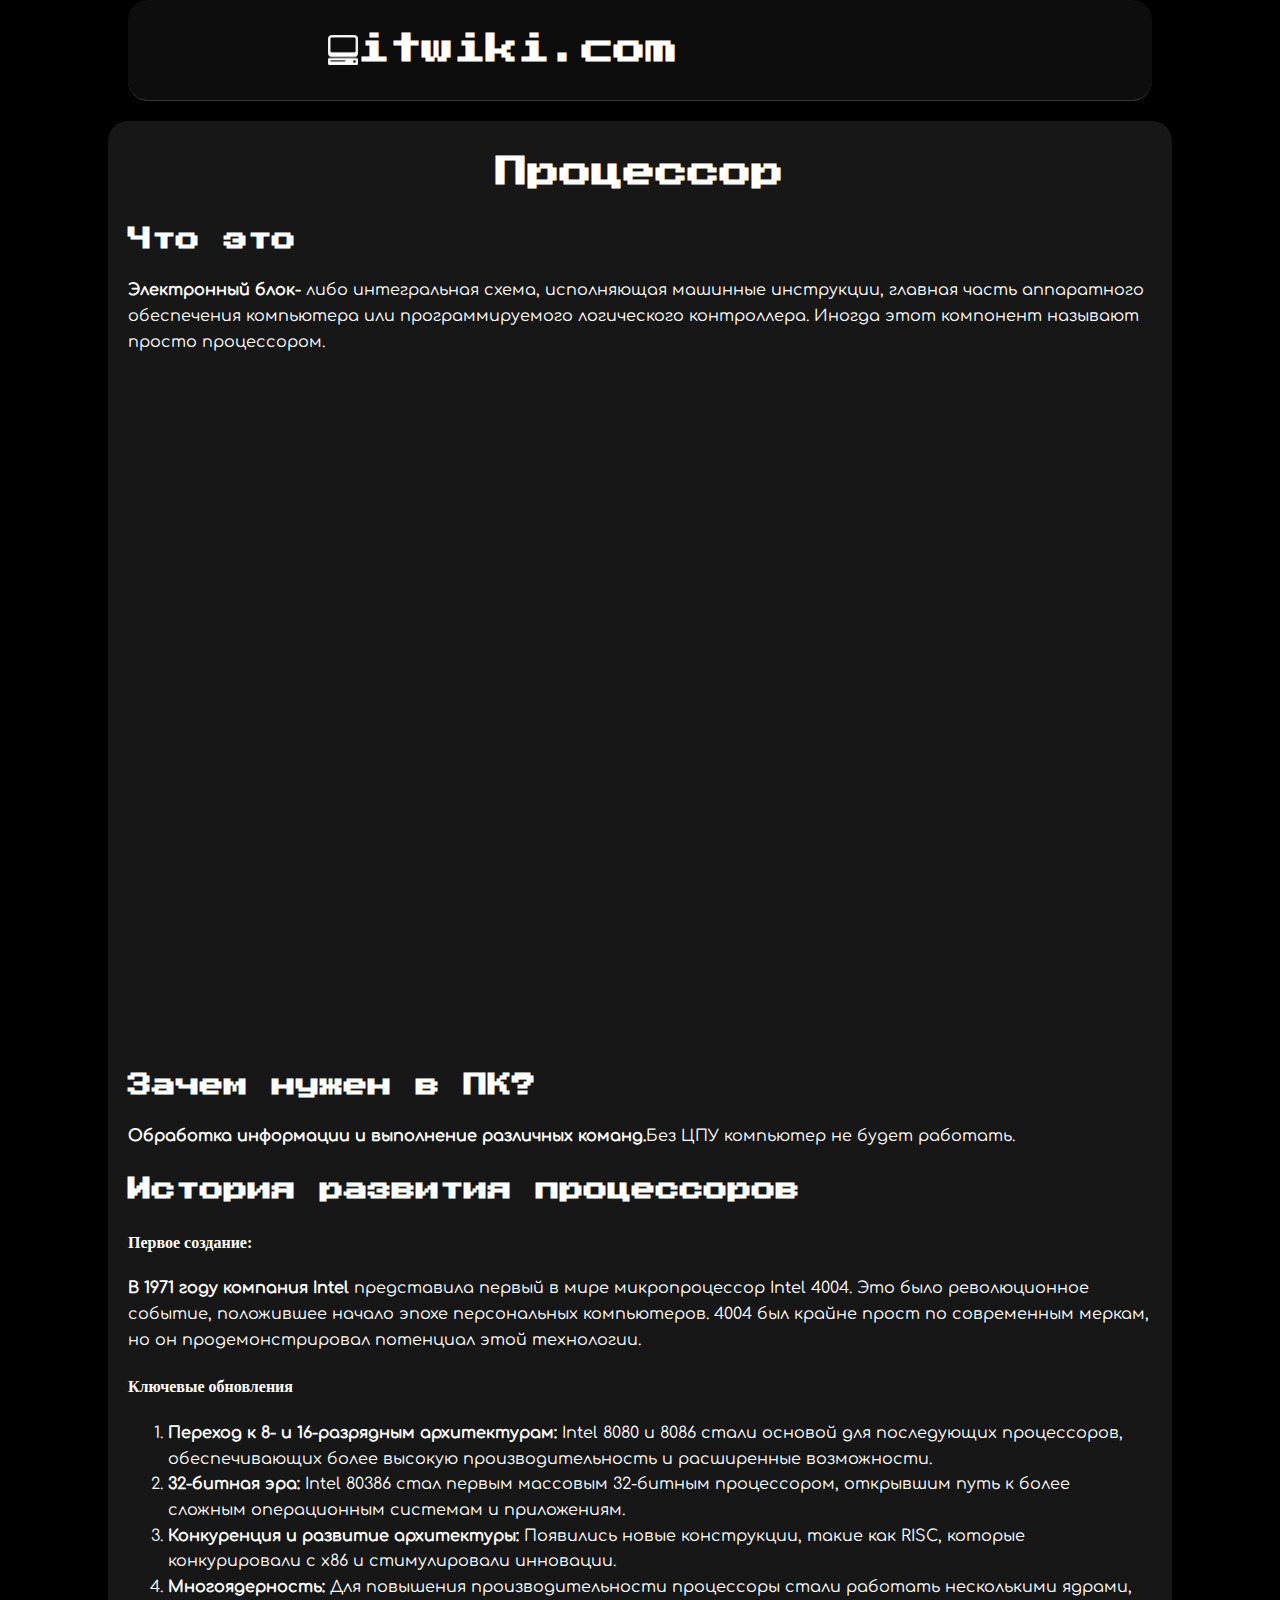
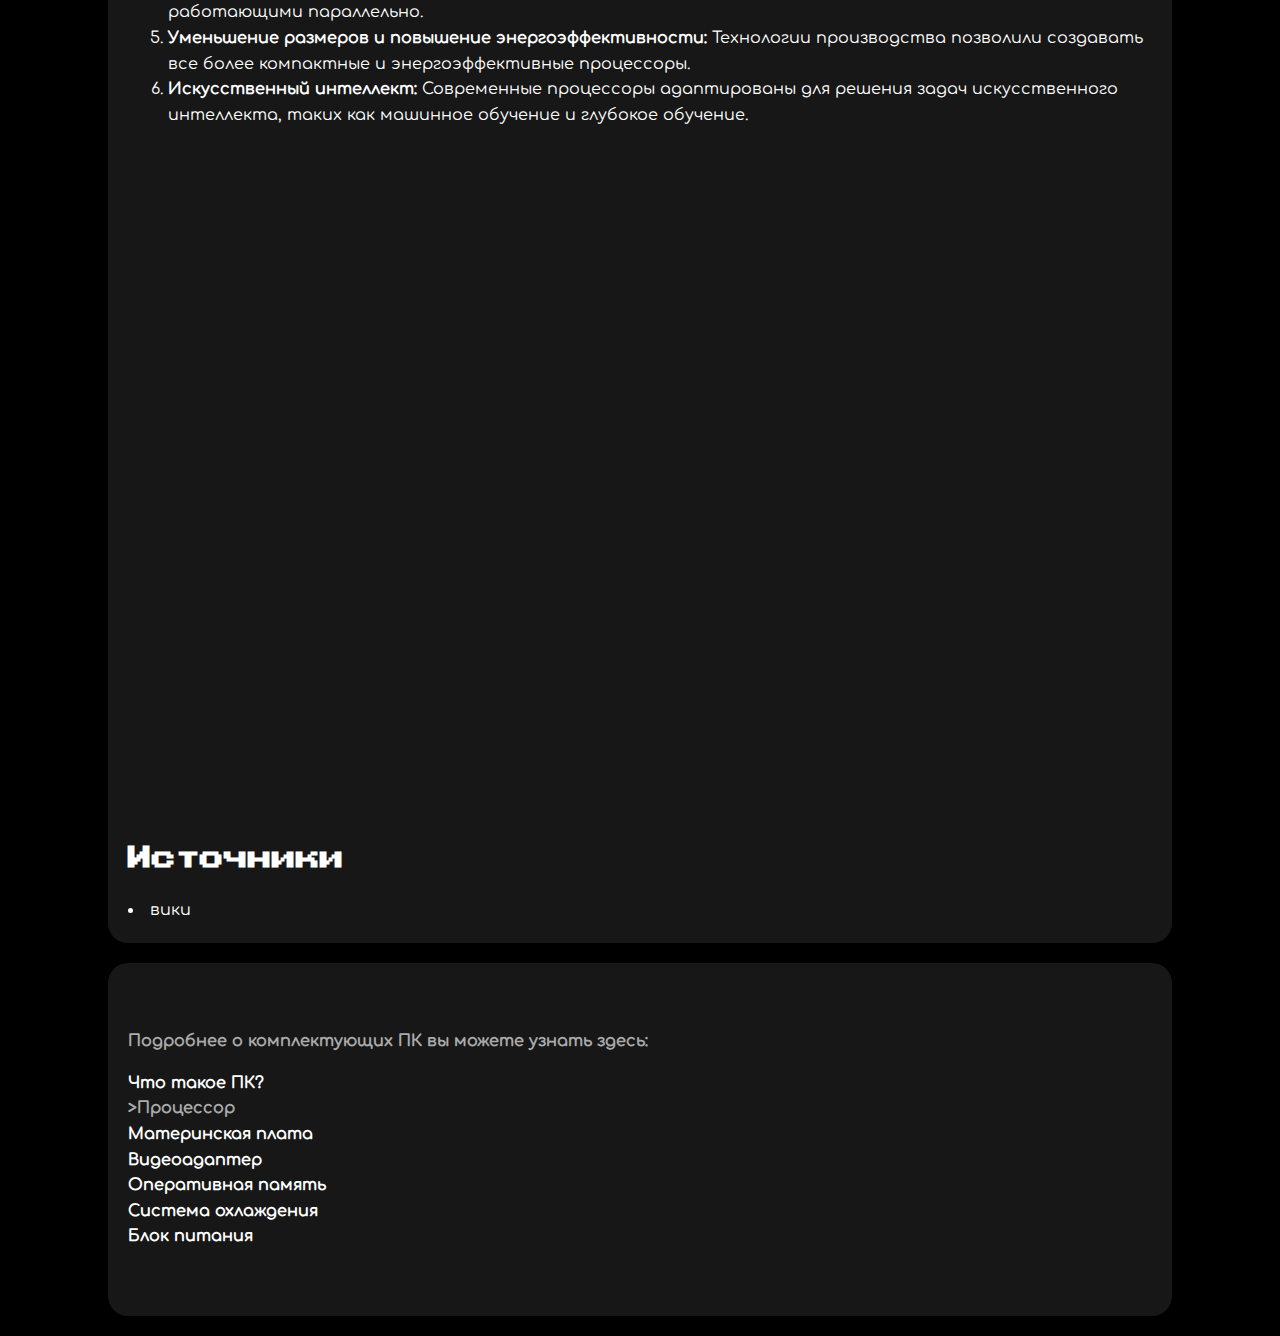
==== commit aca4cea4: "замена плеера" ====
--- a/1.html
+++ b/1.html
@@ -16,7 +16,7 @@
 			<h1><center>Процессор</center></h1>
 			<h2>Что это</h2>
 			<p><strong>Электронный блок-</strong> либо интегральная схема, исполняющая машинные инструкции, главная часть аппаратного обеспечения компьютера или программируемого логического контроллера. Иногда этот компонент называют просто процессором.</p>
-			<center><iframe width="100%" height="75%" src="https://www.youtube.com/embed/qIhZrMg3_Tk?si=TvrmTMYQhdcZgaO8" title="YouTube video player" frameborder="0" allow="accelerometer; autoplay; clipboard-write; encrypted-media; gyroscope; picture-in-picture; web-share" referrerpolicy="strict-origin-when-cross-origin" allowfullscreen></iframe></center>
+			<center><iframe width="100%" height="75%" src="https://rutube.ru/play/embed/325a95f1d1827bf530cfcca5f8a3051b/" frameBorder="0" allow="clipboard-write; autoplay" webkitAllowFullScreen mozallowfullscreen allowFullScreen></iframe></center>
 			<h2>Зачем нужен в ПК?</h2>
 			<p><strong>Обработка информации и выполнение различных команд.</strong>Без ЦПУ компьютер не будет работать.</p>
             <h2>История развития процессоров</h2>
@@ -31,7 +31,7 @@
 				<li><strong>Уменьшение размеров и повышение энергоэффективности:</strong> Технологии производства позволили создавать все более компактные и энергоэффективные процессоры.</li>
 				<li><strong>Искусственный интеллект:</strong> Современные процессоры адаптированы для решения задач искусственного интеллекта, таких как машинное обучение и глубокое обучение.</li>
 			</ol>
-			<center><iframe width="100%" height="72%" src="https://www.youtube.com/embed/rXW-CLByNDs?si=a43rX0kw84INmTlf" title="YouTube video player" frameborder="0" allow="accelerometer; autoplay; clipboard-write; encrypted-media; gyroscope; picture-in-picture; web-share" referrerpolicy="strict-origin-when-cross-origin" allowfullscreen></iframe></center>
+			<center><iframe width="100%" height="75%" src="https://rutube.ru/play/embed/a5c301cd04909dcf2bab15664dbb743c/" frameBorder="0" allow="clipboard-write; autoplay" webkitAllowFullScreen mozallowfullscreen allowFullScreen></iframe></center>
 			<h2>Источники</h2>
 			<li><A href="https://ru.wikipedia.org/wiki/%D0%A6%D0%B5%D0%BD%D1%82%D1%80%D0%B0%D0%BB%D1%8C%D0%BD%D1%8B%D0%B9_%D0%BF%D1%80%D0%BE%D1%86%D0%B5%D1%81%D1%81%D0%BE%D1%80">вики</A></li>
 	</main>
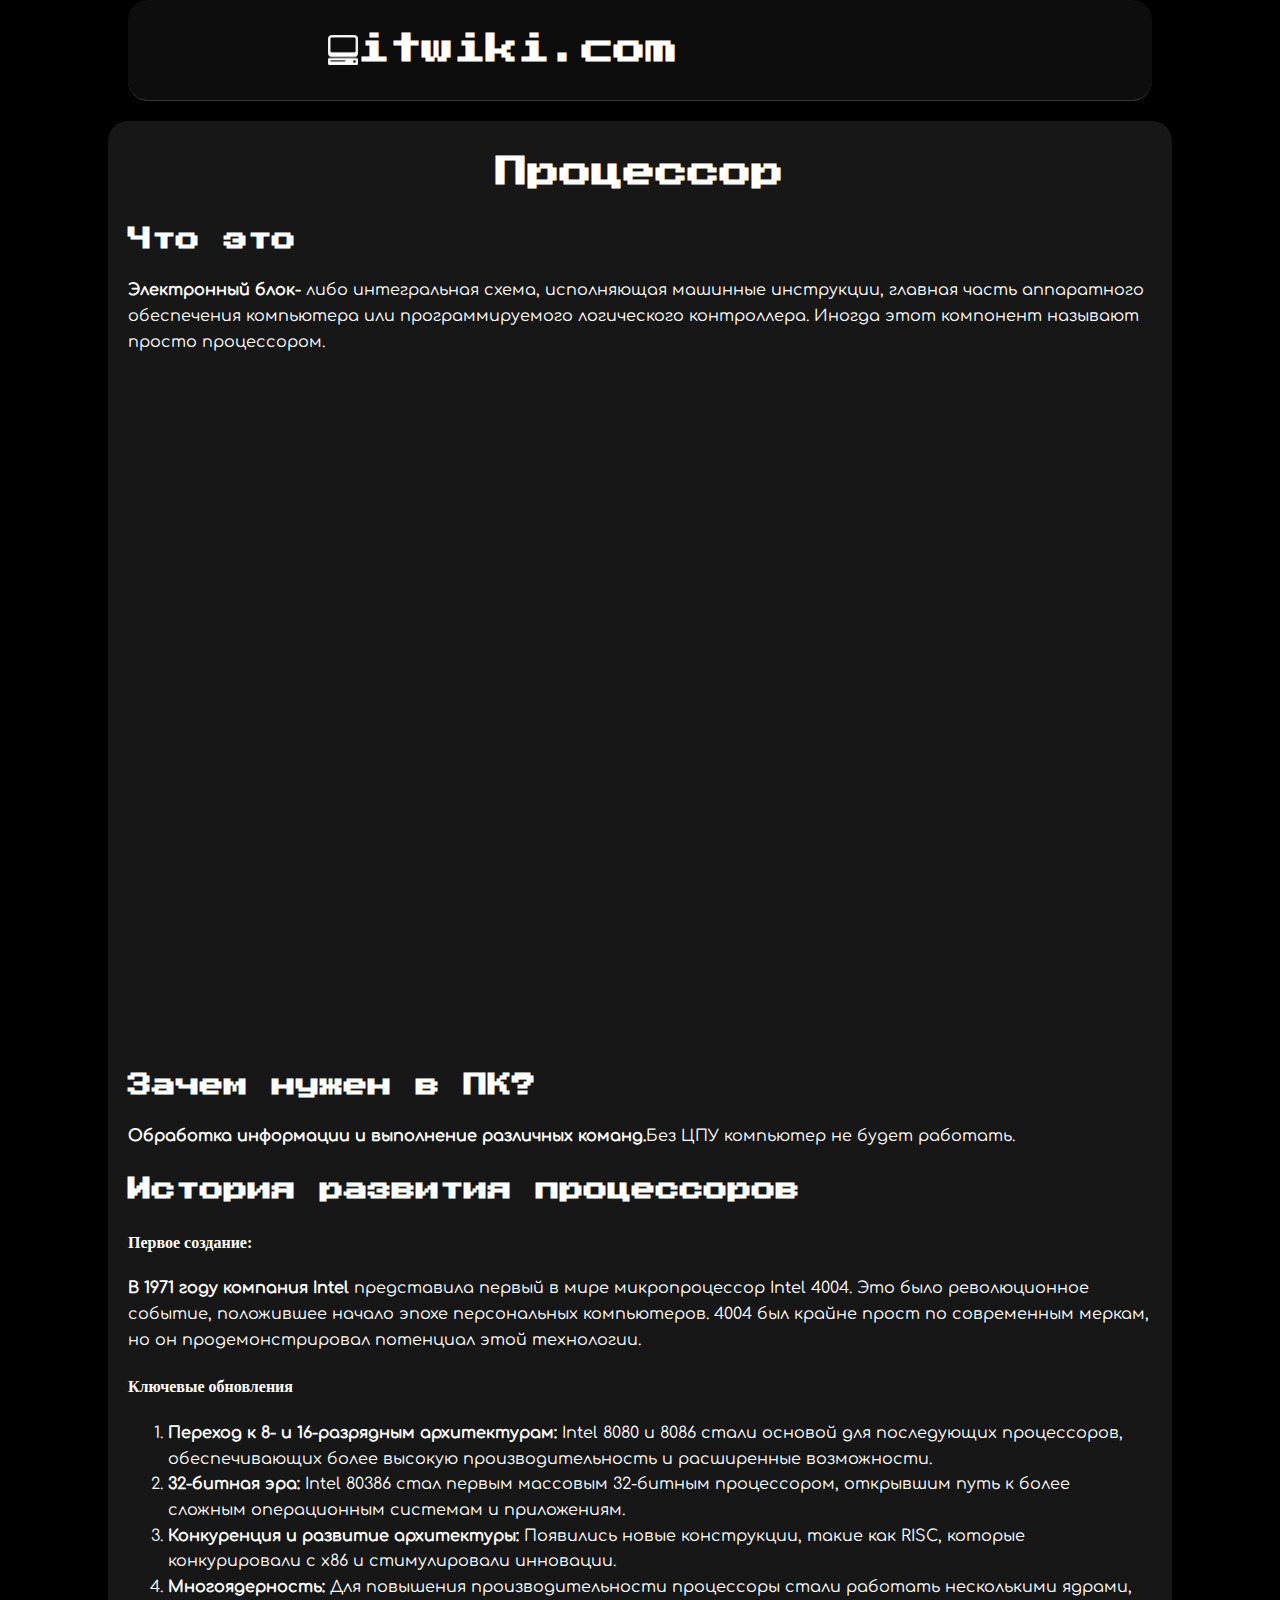
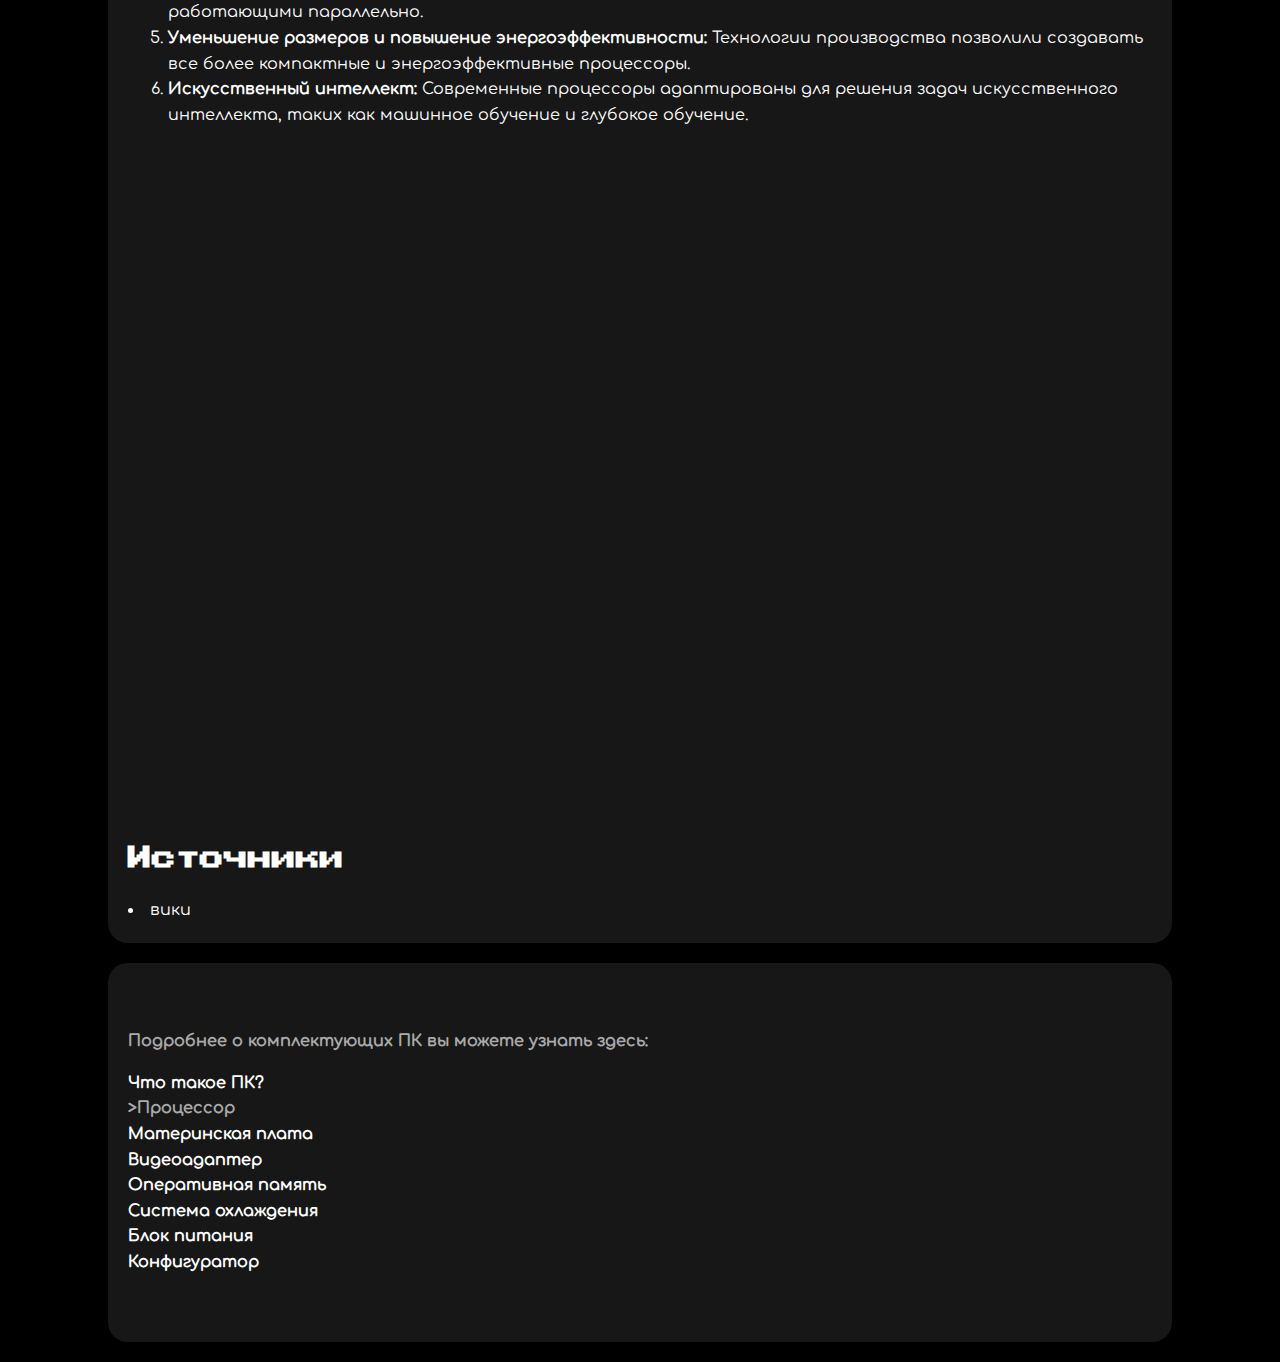
==== commit d61d57c4: "добавление конфигуратора" ====
--- a/1.html
+++ b/1.html
@@ -4,6 +4,7 @@
 	<link rel="stylesheet" href="style.css">
 	<link rel="shortcut icon" href="logo.png" type="image/png">
 	<meta name="viewport" content="width=device-width, initial-scale=1.0">
+	<script src="/script.js"></script>
 </head>
 
 <body>
@@ -44,7 +45,8 @@
 					<li><A href="3.html"><b>Видеоадаптер</b></a></li>
 					<li><a href="4.html"><b>Оперативная память</b></a></li>
 					<li><a href="5.html"><b>Система охлаждения</b></a></li>
-					<li><a href="6.html"><b>Блок питания</b></a></li>
+					<li><a href="6.html"><b>Блок питания</b></a></li></li>
+					<li><a href="https://hyperpc.ru/configurator?ysclid=m1rsc39krv340423636"><b>Конфигуратор</b></a></li>
 				</p>
 			</section>
 
